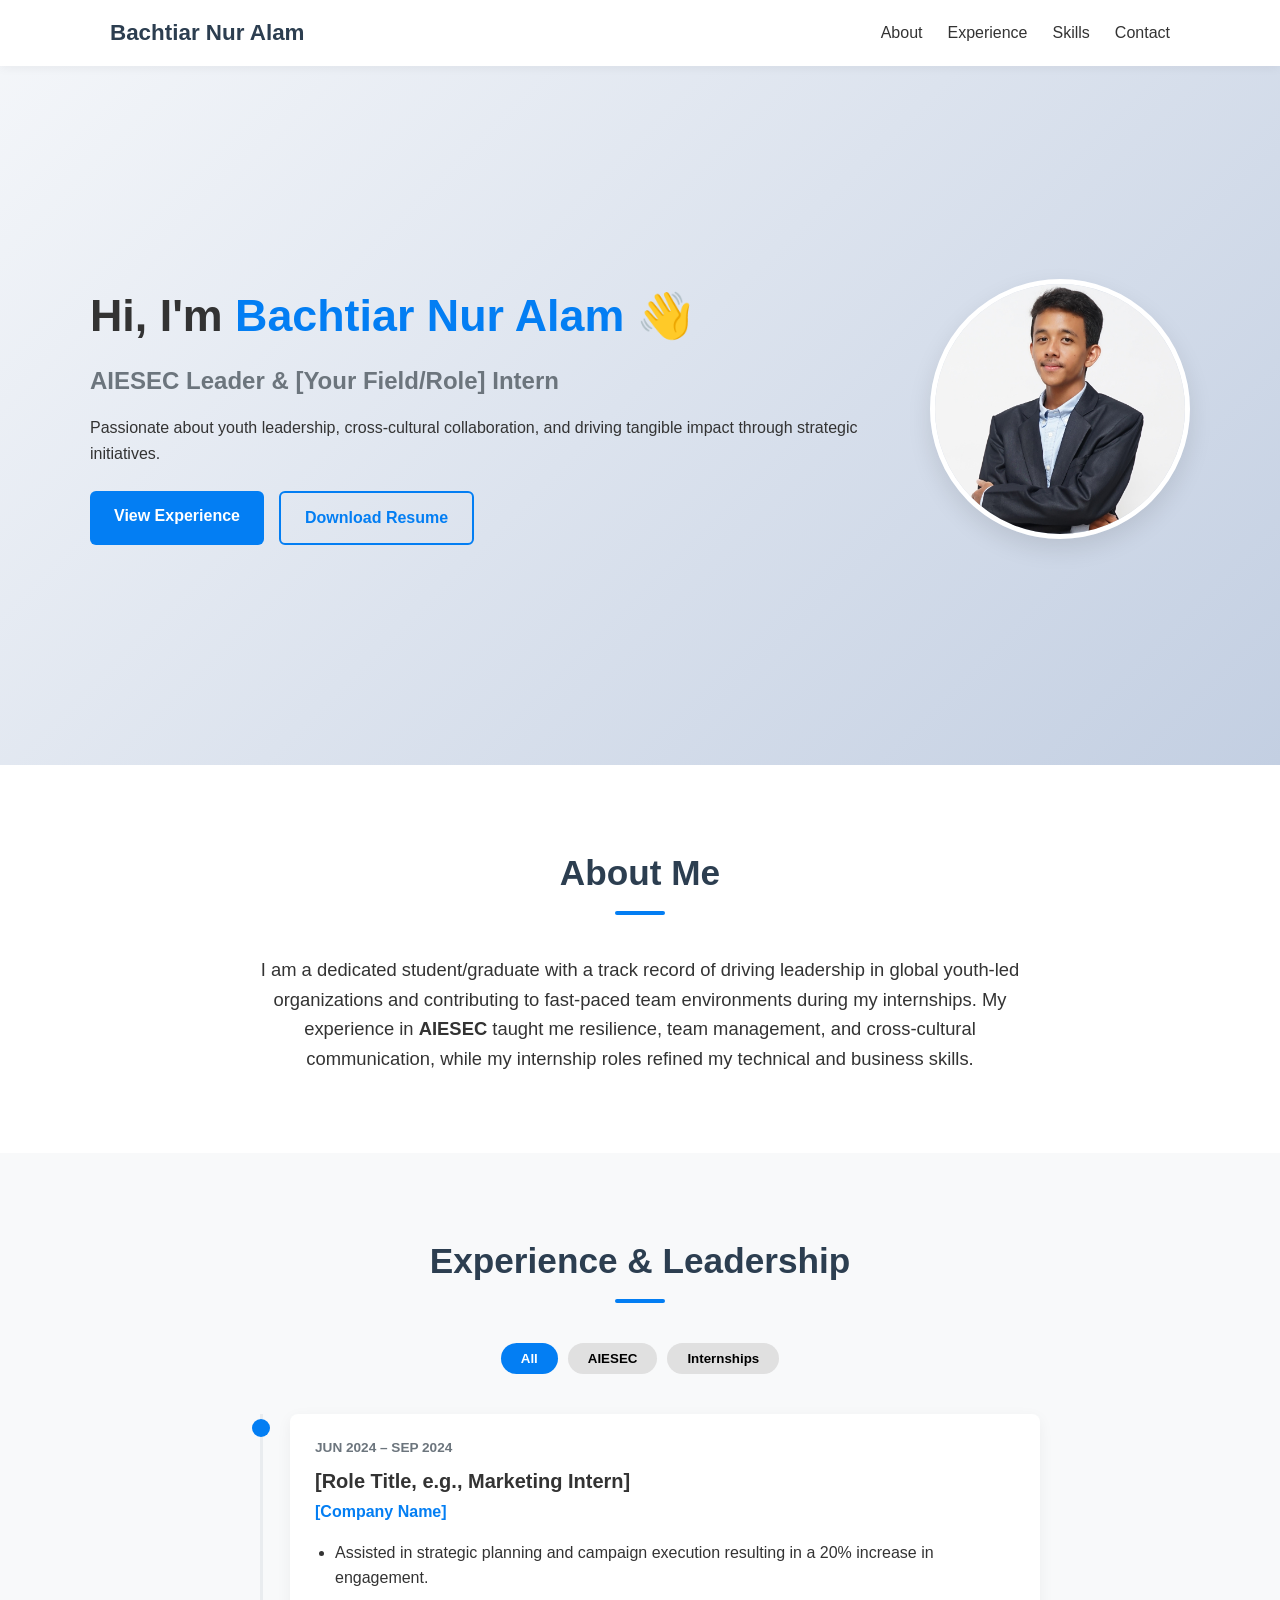
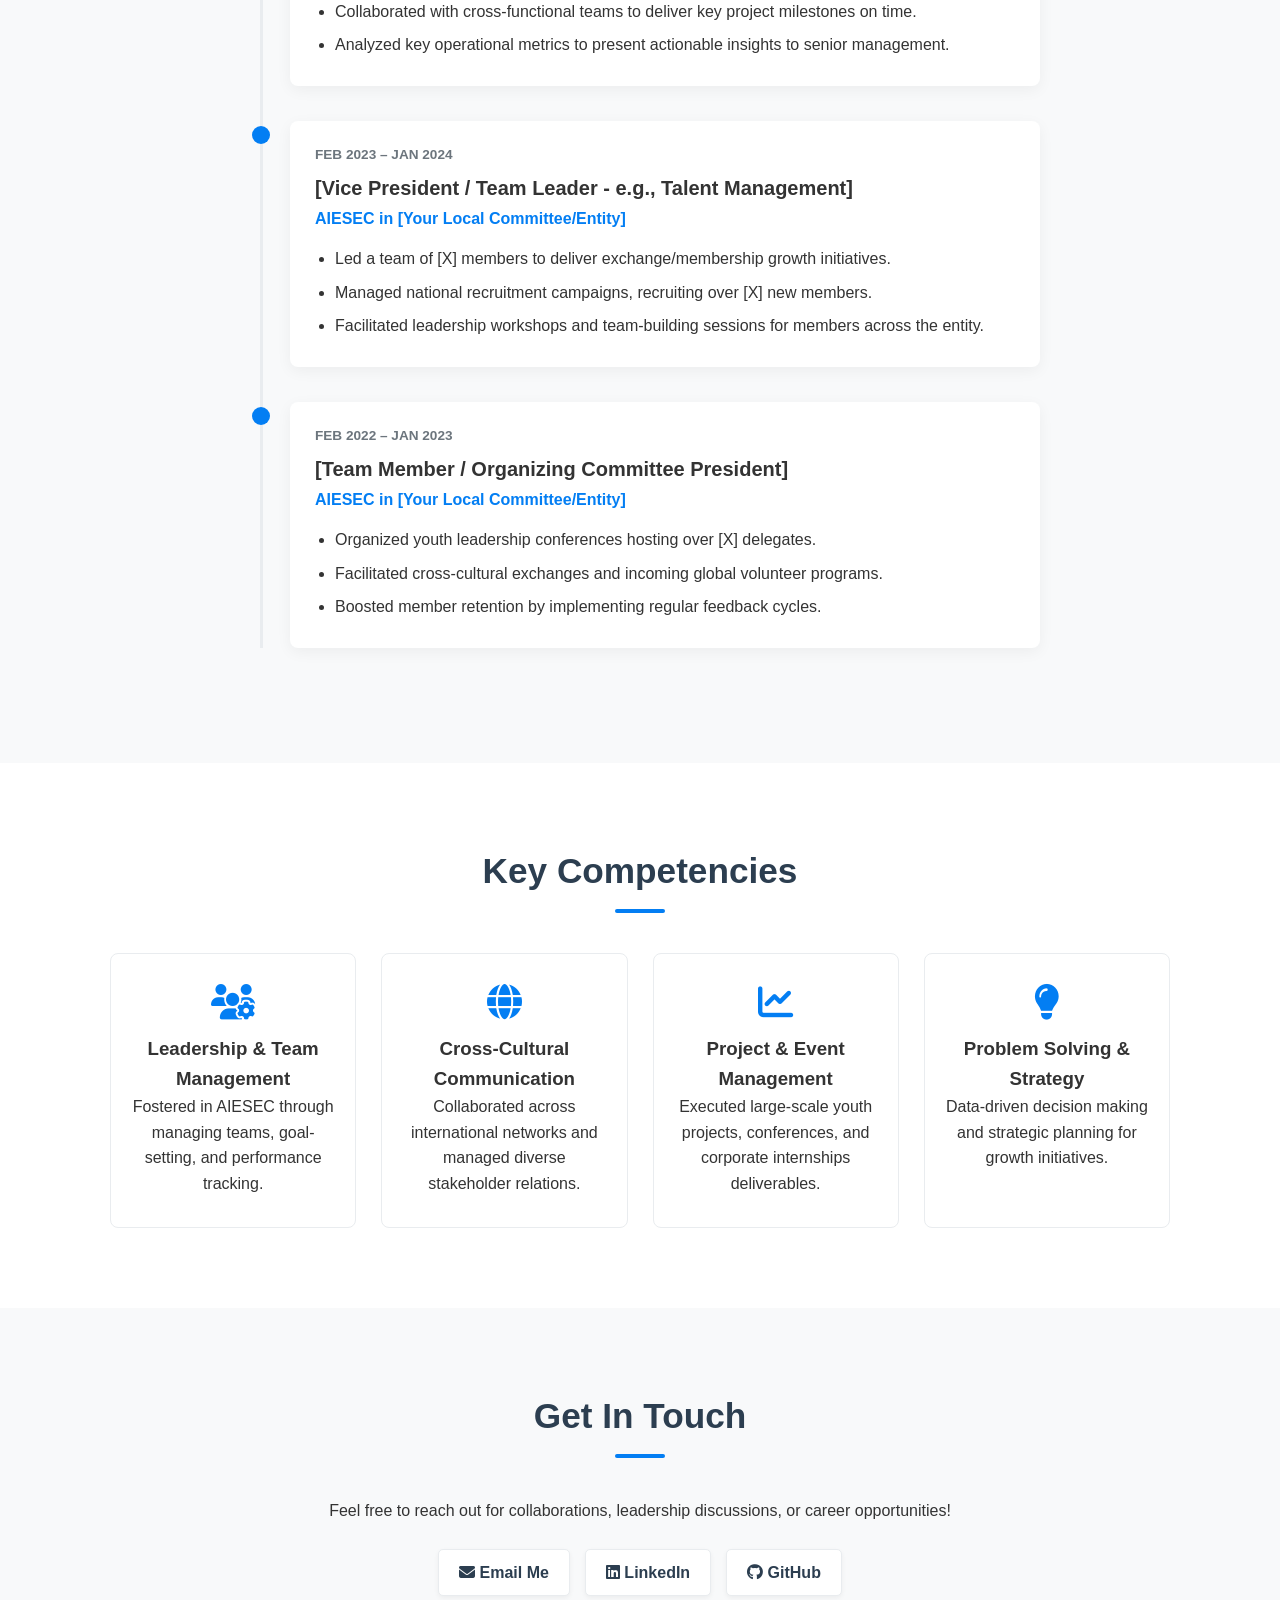
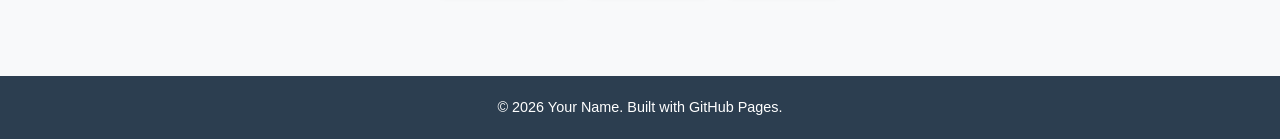
==== index.html @ 38f61460 "Update index.html" ====
<!DOCTYPE html>
<html lang="en">
<head>
  <meta charset="UTF-8" />
  <meta name="viewport" content="width=device-width, initial-scale=1.0" />
  <title>Bachtiar Nur Alam | Portfolio</title>
  <link rel="stylesheet" href="style.css" />
  <!-- Font Awesome Icons -->
  <link rel="stylesheet" href="https://cdnjs.cloudflare.com/ajax/libs/font-awesome/6.4.0/css/all.min.css" />
</head>
<body>

  <!-- Navigation -->
  <nav class="navbar">
    <div class="nav-container">
      <a href="#" class="logo">Bachtiar Nur Alam</a>
      <ul class="nav-links" id="nav-links">
        <li><a href="#about">About</a></li>
        <li><a href="#experience">Experience</a></li>
        <li><a href="#skills">Skills</a></li>
        <li><a href="#contact">Contact</a></li>
      </ul>
      <div class="hamburger" id="hamburger">
        <i class="fas fa-bars"></i>
      </div>
    </div>
  </nav>

  <!-- Hero Section -->
  <header class="hero">
    <div class="hero-content">
      <div class="hero-text">
        <h1>Hi, I'm <span class="highlight">Bachtiar Nur Alam</span> 👋</h1>
        <h2>AIESEC Leader &amp; [Your Field/Role] Intern</h2>
        <p>Passionate about youth leadership, cross-cultural collaboration, and driving tangible impact through strategic initiatives.</p>
        <div class="hero-buttons">
          <a href="#experience" class="btn btn-primary">View Experience</a>
          <a href="assets/resume.pdf" class="btn btn-secondary" target="_blank">Download Resume</a>
        </div>
      </div>
      <div class="hero-image">
        <!-- Replace src with your image path later -->
        <img src="assets/images/profile.jpg" alt="Your Name" />
      </div>
    </div>
  </header>

  <!-- About Section -->
  <section id="about" class="section">
    <div class="container">
      <h2 class="section-title">About Me</h2>
      <p class="about-text">
        I am a dedicated student/graduate with a track record of driving leadership in global youth-led organizations and contributing to fast-paced team environments during my internships. My experience in <strong>AIESEC</strong> taught me resilience, team management, and cross-cultural communication, while my internship roles refined my technical and business skills.
      </p>
    </div>
  </section>

  <!-- Experience Section -->
  <section id="experience" class="section bg-light">
    <div class="container">
      <h2 class="section-title">Experience &amp; Leadership</h2>
      
      <!-- Experience Filter Tabs -->
      <div class="filter-buttons">
        <button class="filter-btn active" data-filter="all">All</button>
        <button class="filter-btn" data-filter="aiesec">AIESEC</button>
        <button class="filter-btn" data-filter="internship">Internships</button>
      </div>

      <div class="timeline">

        <!-- Experience Item 1: Internship -->
        <div class="timeline-item" data-category="internship">
          <div class="timeline-dot"></div>
          <div class="timeline-content">
            <span class="timeline-date">Jun 2024 – Sep 2024</span>
            <h3>[Role Title, e.g., Marketing Intern]</h3>
            <h4>[Company Name]</h4>
            <ul>
              <li>Assisted in strategic planning and campaign execution resulting in a 20% increase in engagement.</li>
              <li>Collaborated with cross-functional teams to deliver key project milestones on time.</li>
              <li>Analyzed key operational metrics to present actionable insights to senior management.</li>
            </ul>
          </div>
        </div>

        <!-- Experience Item 2: AIESEC Executive / Leadership -->
        <div class="timeline-item" data-category="aiesec">
          <div class="timeline-dot aiesec-dot"></div>
          <div class="timeline-content">
            <span class="timeline-date">Feb 2023 – Jan 2024</span>
            <h3>[Vice President / Team Leader - e.g., Talent Management]</h3>
            <h4>AIESEC in [Your Local Committee/Entity]</h4>
            <ul>
              <li>Led a team of [X] members to deliver exchange/membership growth initiatives.</li>
              <li>Managed national recruitment campaigns, recruiting over [X] new members.</li>
              <li>Facilitated leadership workshops and team-building sessions for members across the entity.</li>
            </ul>
          </div>
        </div>

        <!-- Experience Item 3: AIESEC Team Member / Coordinator -->
        <div class="timeline-item" data-category="aiesec">
          <div class="timeline-dot aiesec-dot"></div>
          <div class="timeline-content">
            <span class="timeline-date">Feb 2022 – Jan 2023</span>
            <h3>[Team Member / Organizing Committee President]</h3>
            <h4>AIESEC in [Your Local Committee/Entity]</h4>
            <ul>
              <li>Organized youth leadership conferences hosting over [X] delegates.</li>
              <li>Facilitated cross-cultural exchanges and incoming global volunteer programs.</li>
              <li>Boosted member retention by implementing regular feedback cycles.</li>
            </ul>
          </div>
        </div>

      </div>
    </div>
  </section>

  <!-- Skills Section -->
  <section id="skills" class="section">
    <div class="container">
      <h2 class="section-title">Key Competencies</h2>
      <div class="skills-grid">
        <div class="skill-card">
          <i class="fas fa-users-gear"></i>
          <h3>Leadership &amp; Team Management</h3>
          <p>Fostered in AIESEC through managing teams, goal-setting, and performance tracking.</p>
        </div>
        <div class="skill-card">
          <i class="fas fa-globe"></i>
          <h3>Cross-Cultural Communication</h3>
          <p>Collaborated across international networks and managed diverse stakeholder relations.</p>
        </div>
        <div class="skill-card">
          <i class="fas fa-chart-line"></i>
          <h3>Project &amp; Event Management</h3>
          <p>Executed large-scale youth projects, conferences, and corporate internships deliverables.</p>
        </div>
        <div class="skill-card">
          <i class="fas fa-lightbulb"></i>
          <h3>Problem Solving &amp; Strategy</h3>
          <p>Data-driven decision making and strategic planning for growth initiatives.</p>
        </div>
      </div>
    </div>
  </section>

  <!-- Contact Section -->
  <section id="contact" class="section bg-light">
    <div class="container text-center">
      <h2 class="section-title">Get In Touch</h2>
      <p>Feel free to reach out for collaborations, leadership discussions, or career opportunities!</p>
      <div class="contact-links">
        <a href="mailto:your.email@example.com" class="contact-btn"><i class="fas fa-envelope"></i> Email Me</a>
        <a href="https://linkedin.com/in/yourprofile" target="_blank" class="contact-btn"><i class="fab fa-linkedin"></i> LinkedIn</a>
        <a href="https://github.com/yourusername" target="_blank" class="contact-btn"><i class="fab fa-github"></i> GitHub</a>
      </div>
    </div>
  </section>

  <!-- Footer -->
  <footer>
    <p>&copy; 2026 Your Name. Built with GitHub Pages.</p>
  </footer>

  <script src="script.js"></script>
</body>
</html>
---- style.css ----
/* Styling & Color Scheme */
:root {
  --primary: #037ef3; /* AIESEC Blue / Professional Accent */
  --primary-dark: #0056b3;
  --dark: #2c3e50;
  --light: #f8f9fa;
  --text: #333333;
  --text-muted: #6c757d;
  --border: #e9ecef;
}

* {
  box-sizing: border-box;
  margin: 0;
  padding: 0;
}

body {
  font-family: 'Segoe UI', Tahoma, Geneva, Verdana, sans-serif;
  line-height: 1.6;
  color: var(--text);
  background-color: #fff;
}

.container {
  max-width: 1100px;
  margin: 0 auto;
  padding: 0 20px;
}

.section {
  padding: 80px 0;
}

.bg-light {
  background-color: var(--light);
}

.section-title {
  text-align: center;
  font-size: 2.2rem;
  margin-bottom: 40px;
  color: var(--dark);
  position: relative;
}

.section-title::after {
  content: '';
  display: block;
  width: 50px;
  height: 4px;
  background: var(--primary);
  margin: 10px auto 0;
  border-radius: 2px;
}

/* Navbar */
.navbar {
  position: fixed;
  top: 0;
  width: 100%;
  background: #fff;
  box-shadow: 0 2px 10px rgba(0, 0, 0, 0.05);
  z-index: 1000;
}

.nav-container {
  display: flex;
  justify-content: space-between;
  align-items: center;
  max-width: 1100px;
  margin: 0 auto;
  padding: 15px 20px;
}

.logo {
  font-weight: 700;
  font-size: 1.4rem;
  color: var(--dark);
  text-decoration: none;
}

.nav-links {
  display: flex;
  list-style: none;
}

.nav-links li a {
  text-decoration: none;
  color: var(--text);
  margin-left: 25px;
  font-weight: 500;
  transition: color 0.3s;
}

.nav-links li a:hover {
  color: var(--primary);
}

.hamburger {
  display: none;
  font-size: 1.5rem;
  cursor: pointer;
}

/* Hero Section */
.hero {
  padding: 140px 20px 80px;
  display: flex;
  justify-content: center;
  align-items: center;
  min-height: 85vh;
  background: linear-gradient(135deg, #f5f7fa 0%, #c3cfe2 100%);
}

.hero-content {
  max-width: 1100px;
  display: flex;
  align-items: center;
  justify-content: space-between;
  gap: 40px;
  flex-wrap: wrap;
}

.hero-text {
  flex: 1;
  min-width: 300px;
}

.hero-text h1 {
  font-size: 2.8rem;
  margin-bottom: 10px;
}

.highlight {
  color: var(--primary);
}

.hero-text h2 {
  font-weight: 600;
  color: var(--text-muted);
  margin-bottom: 15px;
}

.hero-buttons {
  margin-top: 25px;
  display: flex;
  gap: 15px;
}

.btn {
  padding: 12px 24px;
  border-radius: 6px;
  text-decoration: none;
  font-weight: 600;
  display: inline-block;
  transition: all 0.3s ease;
}

.btn-primary {
  background: var(--primary);
  color: #fff;
}

.btn-primary:hover {
  background: var(--primary-dark);
}

.btn-secondary {
  border: 2px solid var(--primary);
  color: var(--primary);
}

.btn-secondary:hover {
  background: var(--primary);
  color: #fff;
}

.hero-image img {
  width: 260px;
  height: 260px;
  border-radius: 50%;
  object-fit: cover;
  border: 5px solid #fff;
  box-shadow: 0 10px 25px rgba(0, 0, 0, 0.1);
}

/* About Section */
.about-text {
  max-width: 800px;
  margin: 0 auto;
  text-align: center;
  font-size: 1.15rem;
  color: var(--text);
}

/* Timeline / Experience */
.filter-buttons {
  display: flex;
  justify-content: center;
  gap: 10px;
  margin-bottom: 40px;
}

.filter-btn {
  border: none;
  background: #e0e0e0;
  padding: 8px 20px;
  border-radius: 20px;
  cursor: pointer;
  font-weight: 600;
  transition: all 0.3s;
}

.filter-btn.active, .filter-btn:hover {
  background: var(--primary);
  color: #fff;
}

.timeline {
  position: relative;
  max-width: 800px;
  margin: 0 auto;
}

.timeline::after {
  content: '';
  position: absolute;
  width: 3px;
  background-color: var(--border);
  top: 0;
  bottom: 0;
  left: 20px;
}

.timeline-item {
  position: relative;
  padding-left: 50px;
  margin-bottom: 35px;
}

.timeline-dot {
  position: absolute;
  left: 12px;
  top: 5px;
  width: 18px;
  height: 18px;
  border-radius: 50%;
  background-color: var(--primary);
  z-index: 1;
}

.timeline-dot.aiesec-dot {
  background-color: #037ef3; /* AIESEC Blue */
}

.timeline-content {
  background: #fff;
  padding: 20px 25px;
  border-radius: 8px;
  box-shadow: 0 4px 15px rgba(0, 0, 0, 0.05);
}

.timeline-date {
  font-size: 0.85rem;
  color: var(--text-muted);
  font-weight: 600;
  text-transform: uppercase;
}

.timeline-content h3 {
  font-size: 1.25rem;
  margin: 5px 0 2px;
}

.timeline-content h4 {
  font-size: 1rem;
  color: var(--primary);
  margin-bottom: 15px;
}

.timeline-content ul {
  padding-left: 20px;
}

.timeline-content li {
  margin-bottom: 8px;
}

/* Skills */
.skills-grid {
  display: grid;
  grid-template-columns: repeat(auto-fit, minmax(220px, 1fr));
  gap: 25px;
}

.skill-card {
  background: #fff;
  border: 1px solid var(--border);
  padding: 30px 20px;
  border-radius: 8px;
  text-align: center;
  transition: transform 0.3s;
}

.skill-card:hover {
  transform: translateY(-5px);
  box-shadow: 0 8px 20px rgba(0, 0, 0, 0.08);
}

.skill-card i {
  font-size: 2.2rem;
  color: var(--primary);
  margin-bottom: 15px;
}

/* Contact */
.text-center {
  text-align: center;
}

.contact-links {
  display: flex;
  justify-content: center;
  gap: 15px;
  margin-top: 25px;
  flex-wrap: wrap;
}

.contact-btn {
  padding: 10px 20px;
  border-radius: 5px;
  text-decoration: none;
  background: #fff;
  border: 1px solid var(--border);
  color: var(--dark);
  font-weight: 600;
  box-shadow: 0 2px 5px rgba(0, 0, 0, 0.05);
  transition: all 0.3s;
}

.contact-btn:hover {
  background: var(--primary);
  color: #fff;
}

/* Footer */
footer {
  background: var(--dark);
  color: #fff;
  text-align: center;
  padding: 20px;
  font-size: 0.9rem;
}

/* Mobile Responsive */
@media (max-width: 768px) {
  .hamburger {
    display: block;
  }

  .nav-links {
    display: none;
    flex-direction: column;
    position: absolute;
    top: 60px;
    right: 0;
    width: 100%;
    background: #fff;
    box-shadow: 0 5px 10px rgba(0, 0, 0, 0.1);
    padding: 20px 0;
  }

  .nav-links.active {
    display: flex;
  }

  .nav-links li {
    margin: 10px 0;
    text-align: center;
  }

  .nav-links li a {
    margin-left: 0;
  }

  .hero-content {
    text-align: center;
    justify-content: center;
  }

  .hero-buttons {
    justify-content: center;
  }
}
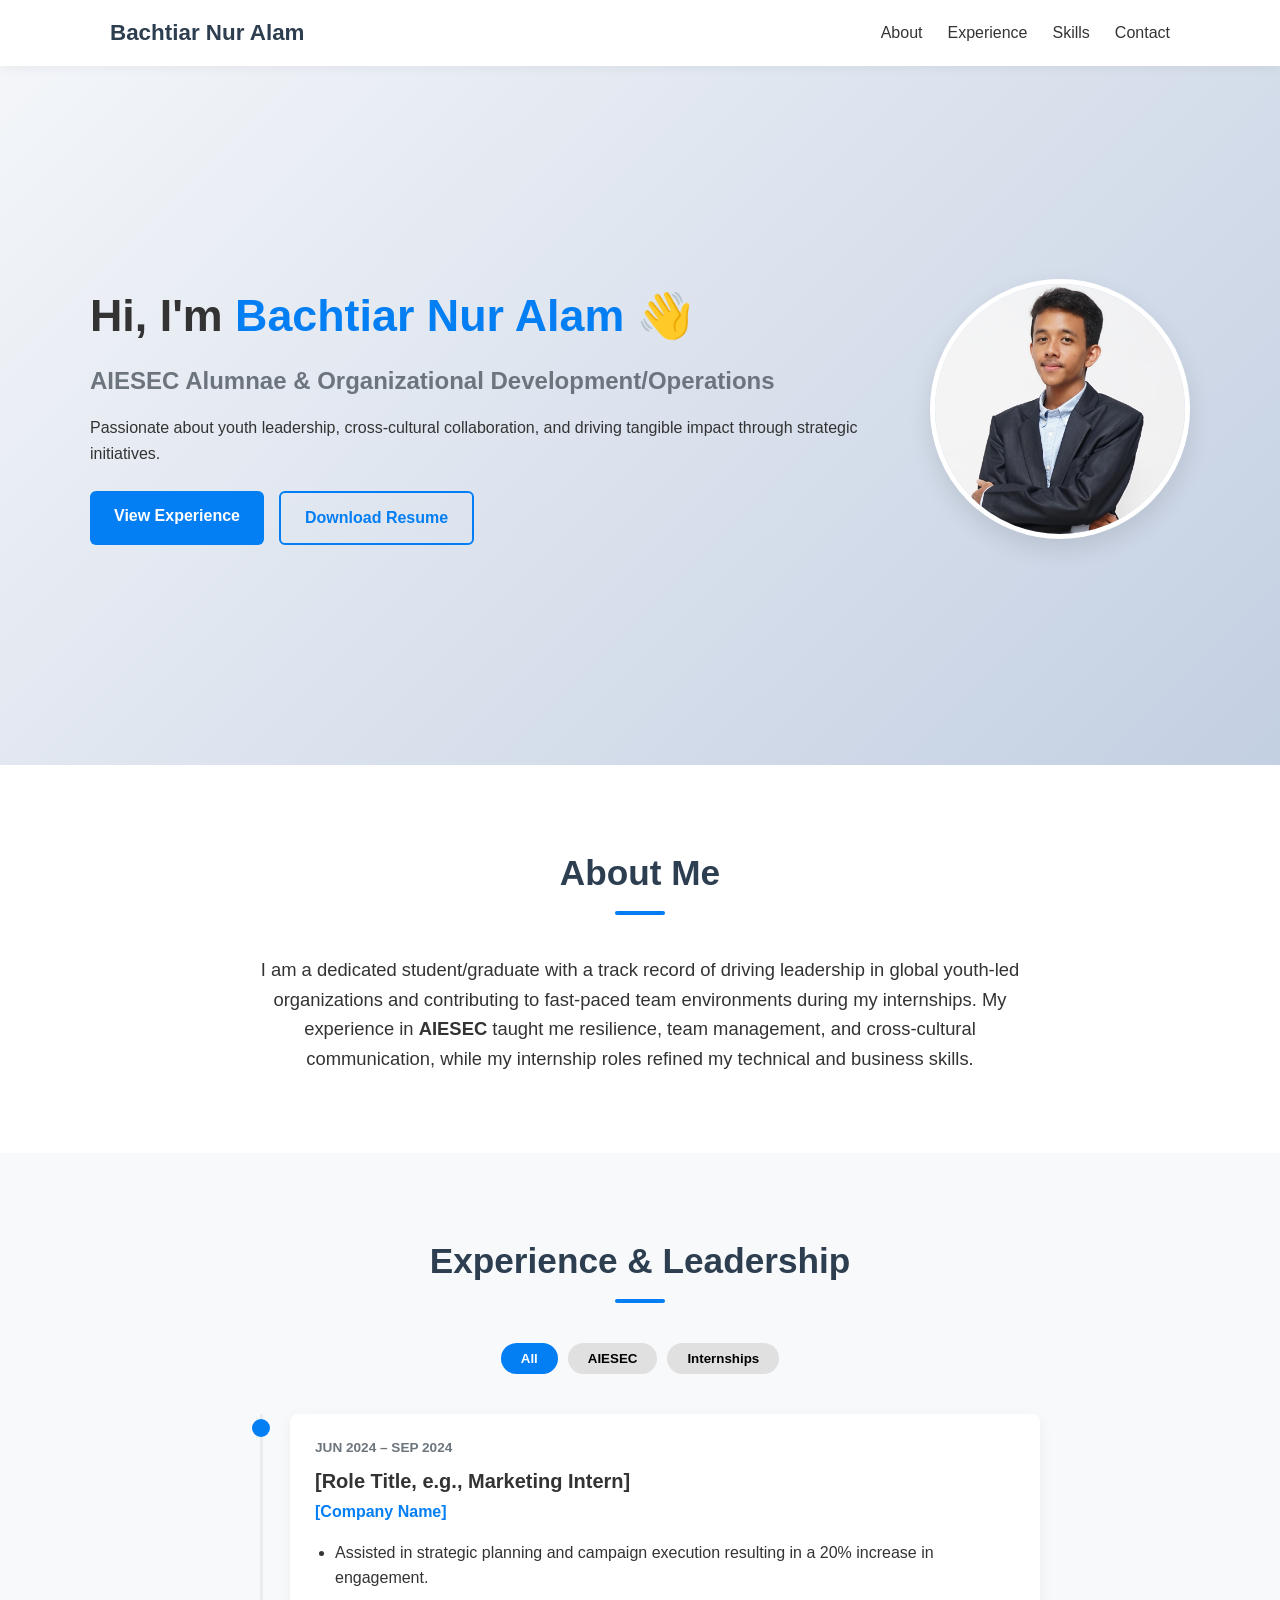
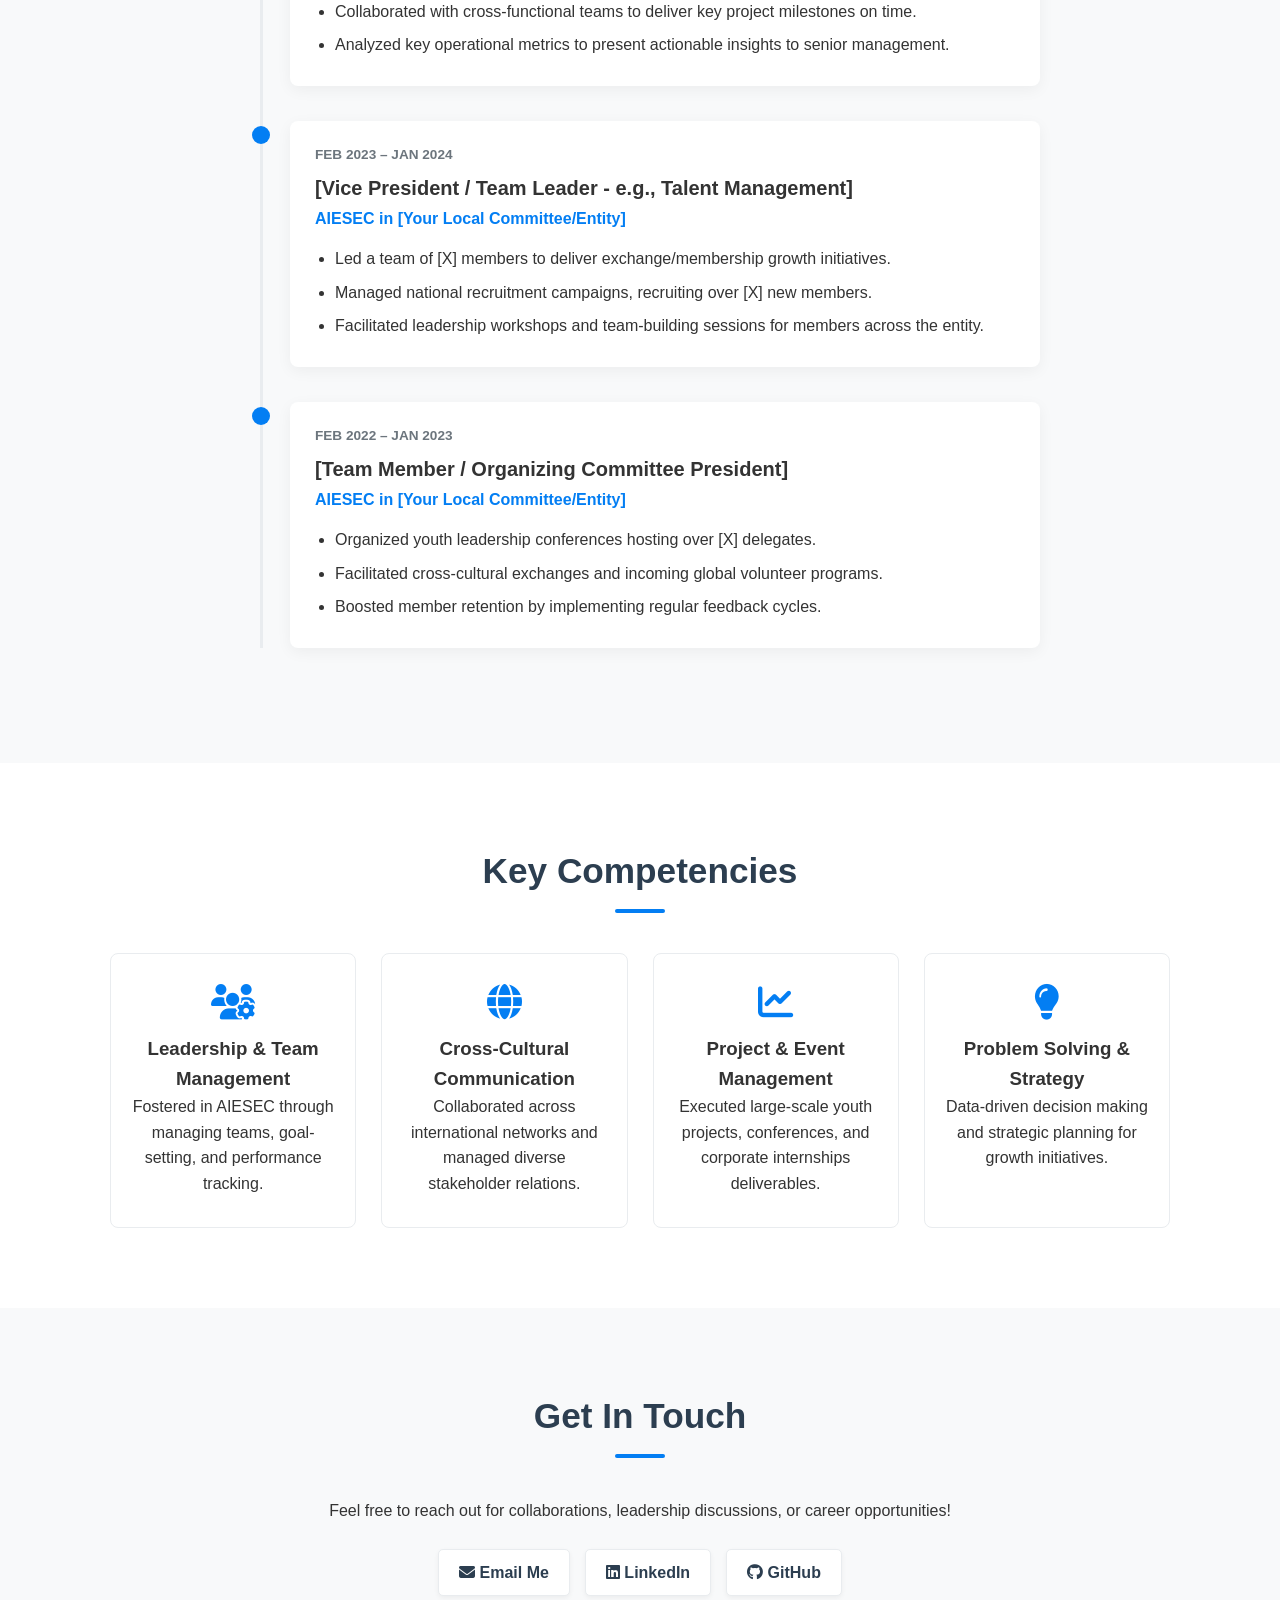
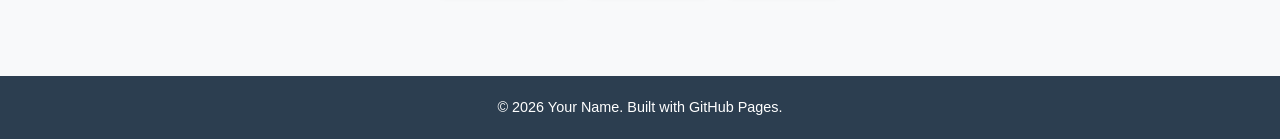
==== commit 0d37cc3a: "Update index.html" ====
--- a/index.html
+++ b/index.html
@@ -31,7 +31,7 @@
     <div class="hero-content">
       <div class="hero-text">
         <h1>Hi, I'm <span class="highlight">Bachtiar Nur Alam</span> 👋</h1>
-        <h2>AIESEC Leader &amp; [Your Field/Role] Intern</h2>
+        <h2>AIESEC Alumnae &amp; Organizational Development/Operations</h2>
         <p>Passionate about youth leadership, cross-cultural collaboration, and driving tangible impact through strategic initiatives.</p>
         <div class="hero-buttons">
           <a href="#experience" class="btn btn-primary">View Experience</a>
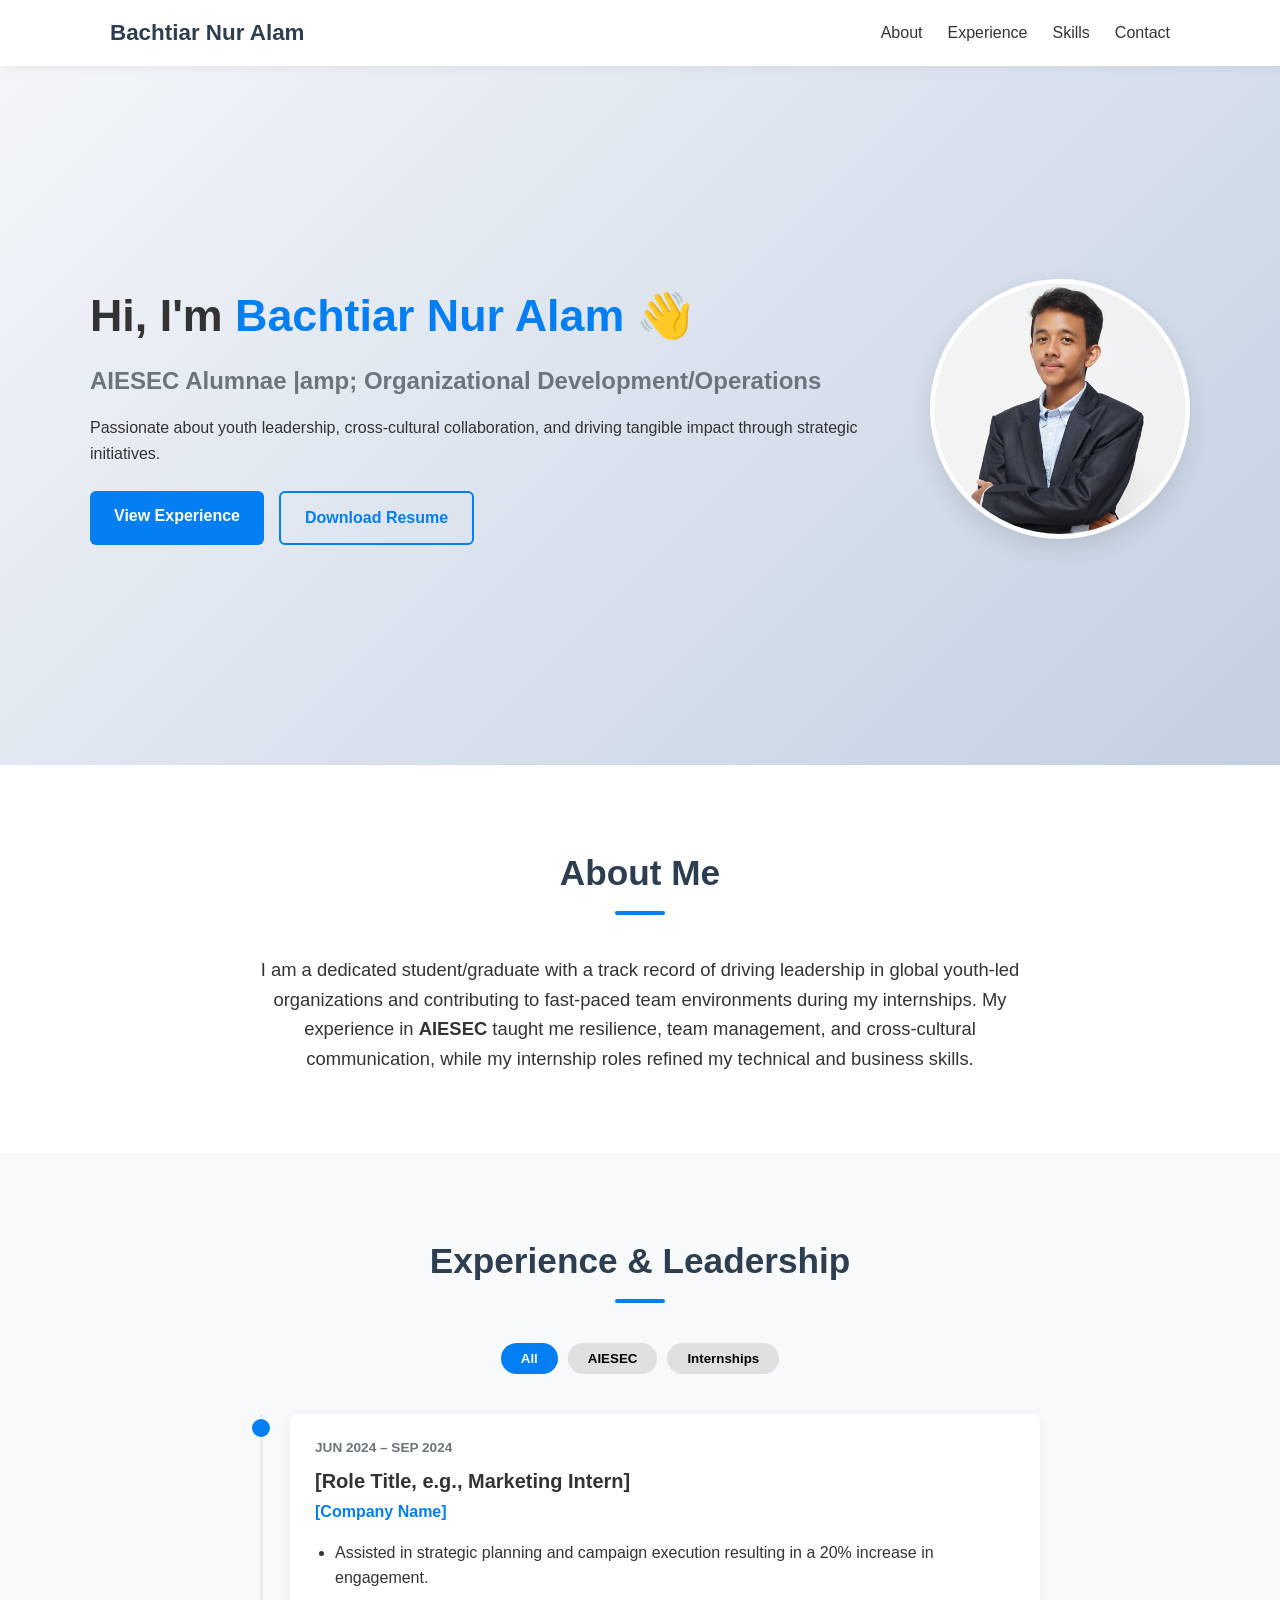
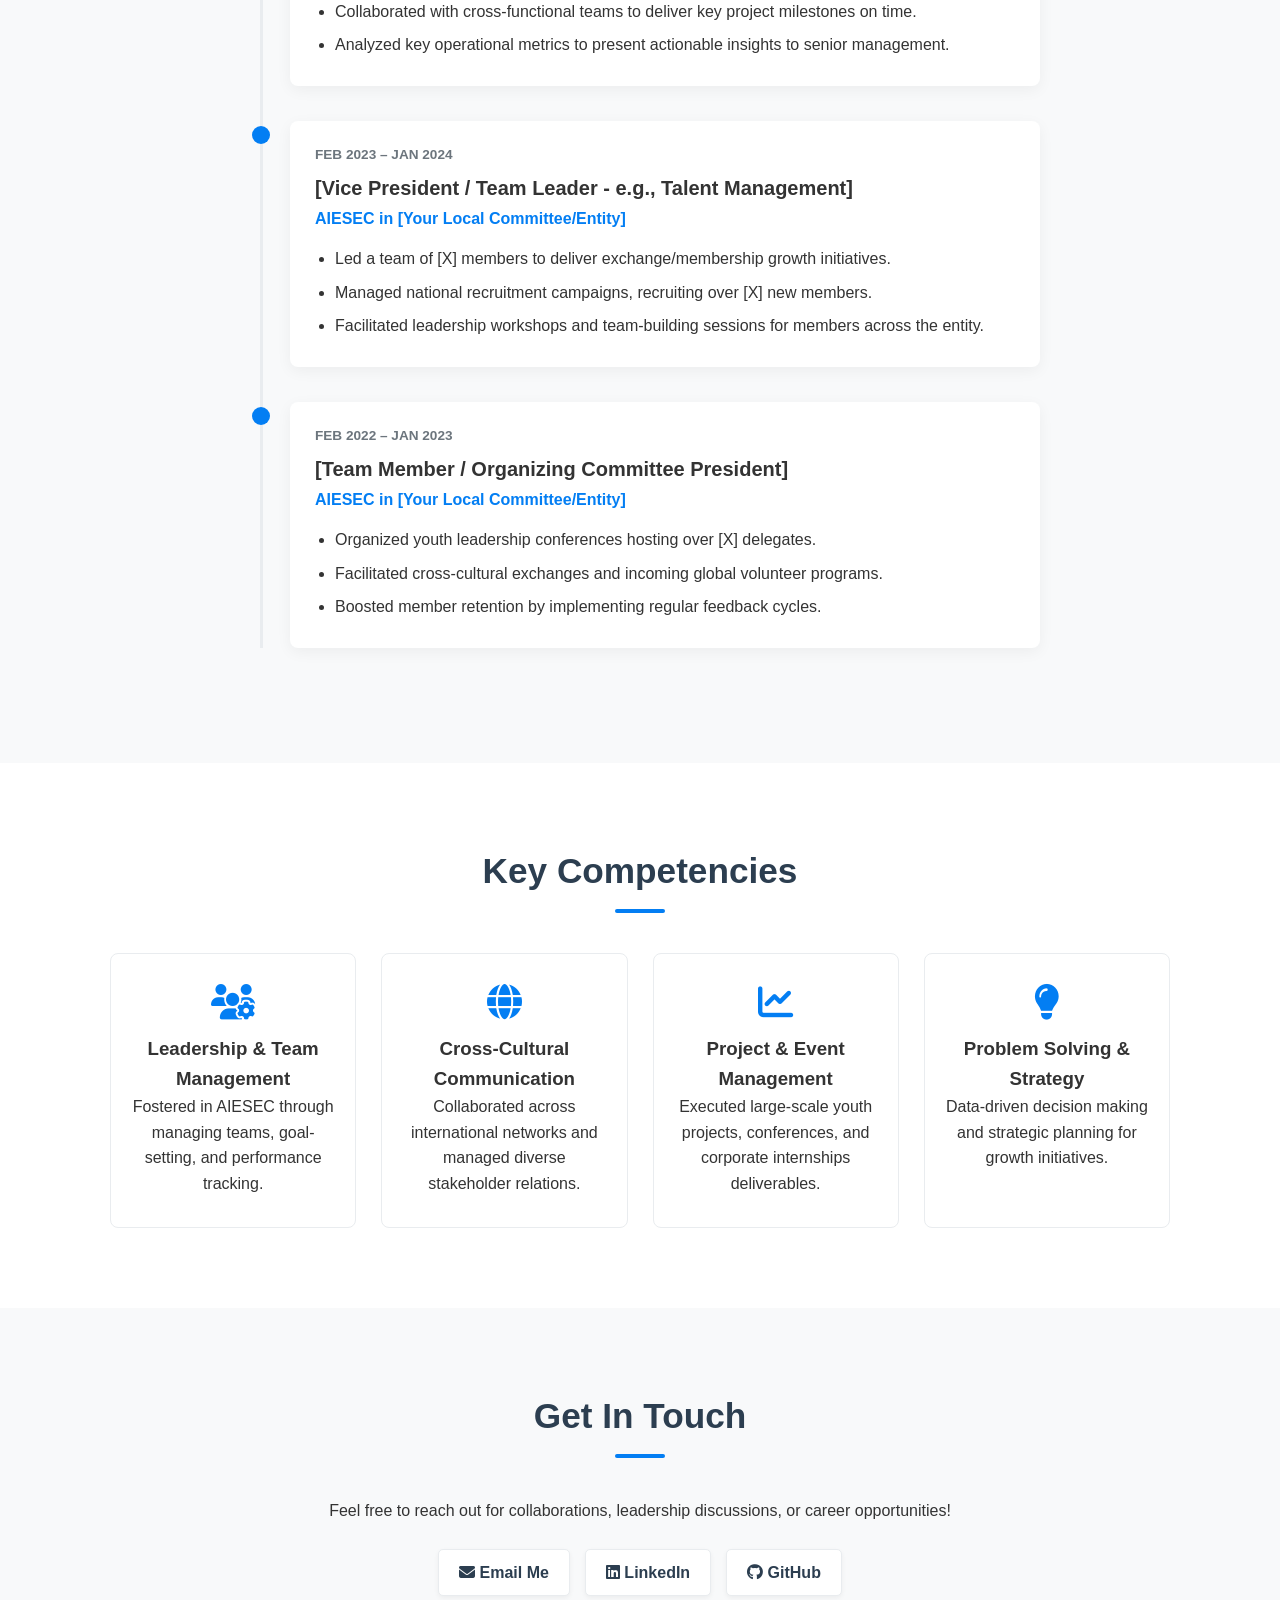
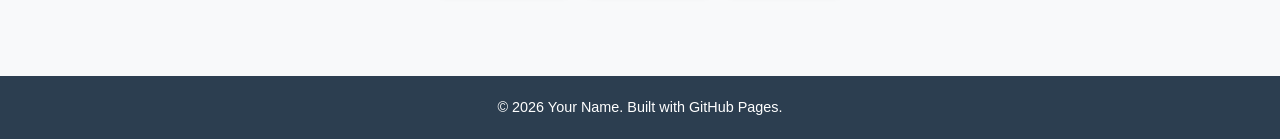
==== commit 5fc36b26: "Update index.html" ====
--- a/index.html
+++ b/index.html
@@ -31,7 +31,7 @@
     <div class="hero-content">
       <div class="hero-text">
         <h1>Hi, I'm <span class="highlight">Bachtiar Nur Alam</span> 👋</h1>
-        <h2>AIESEC Alumnae &amp; Organizational Development/Operations</h2>
+        <h2>AIESEC Alumnae |amp; Organizational Development/Operations</h2>
         <p>Passionate about youth leadership, cross-cultural collaboration, and driving tangible impact through strategic initiatives.</p>
         <div class="hero-buttons">
           <a href="#experience" class="btn btn-primary">View Experience</a>
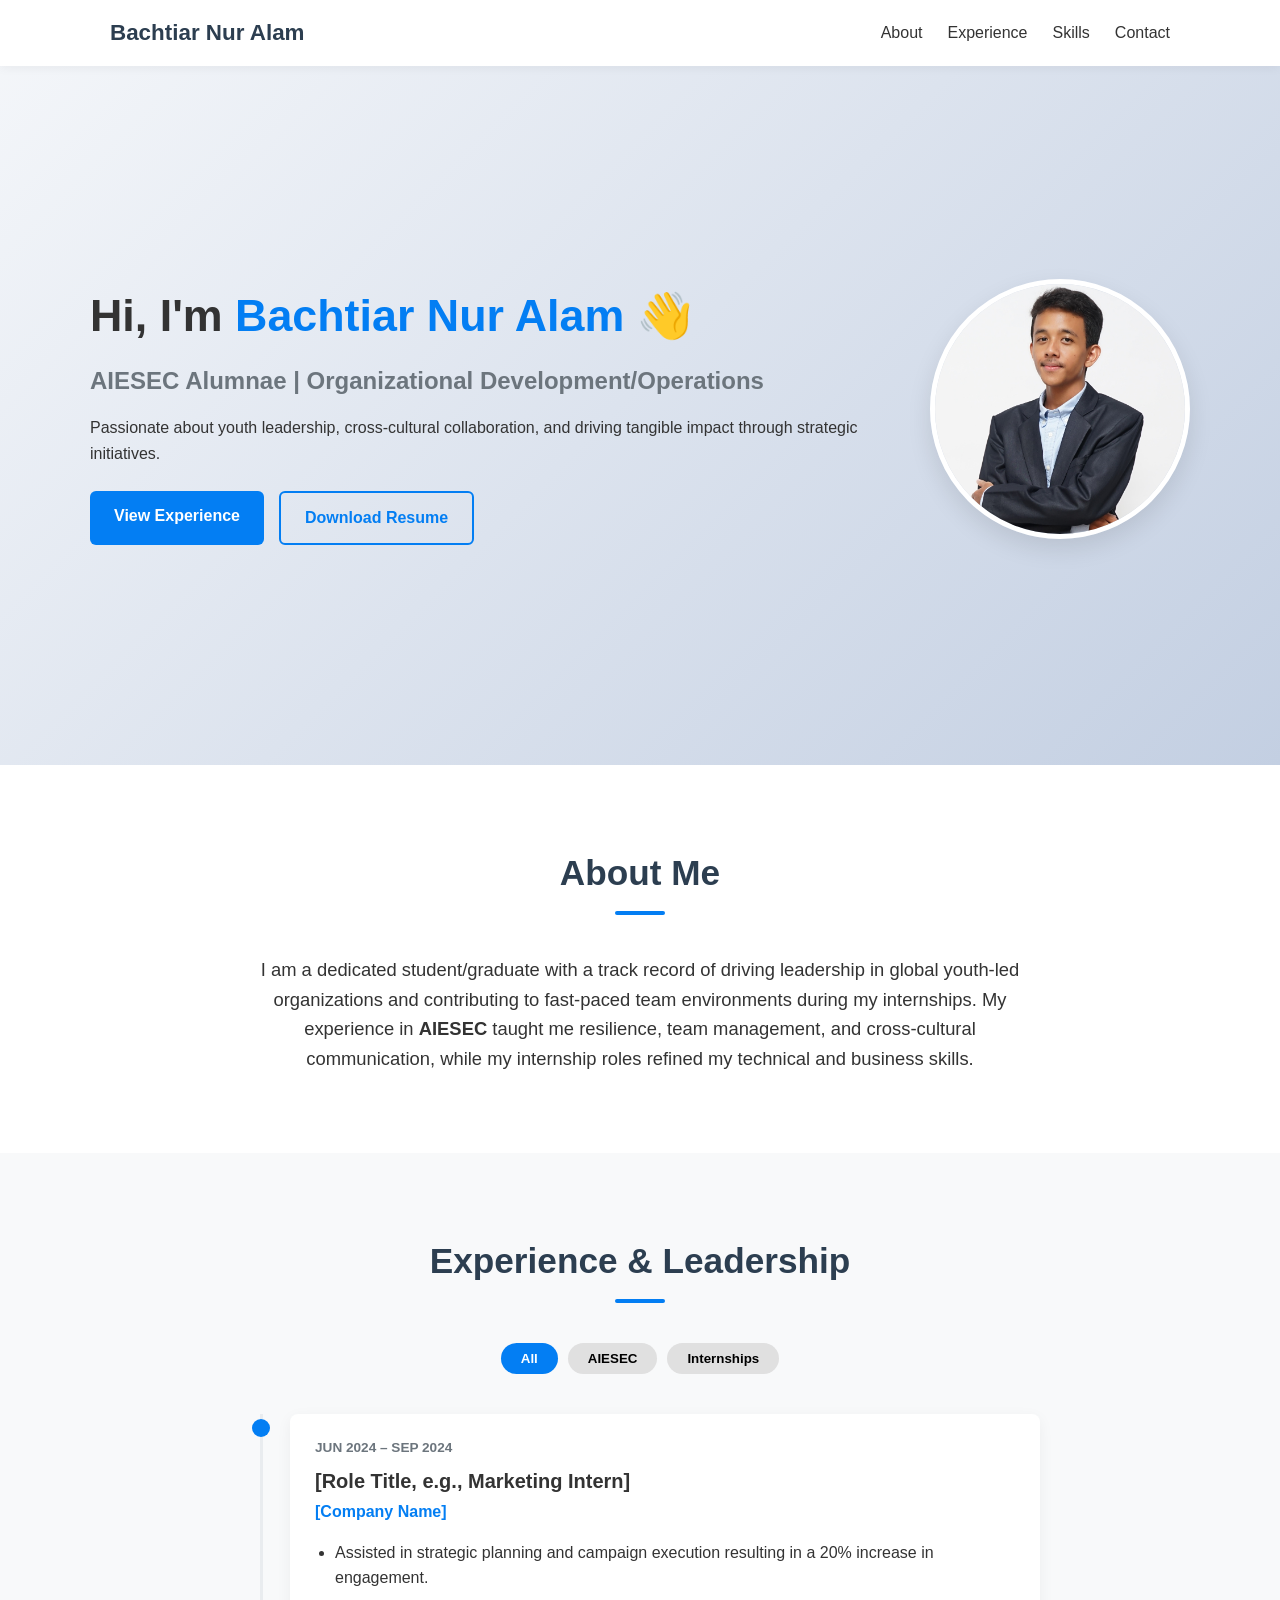
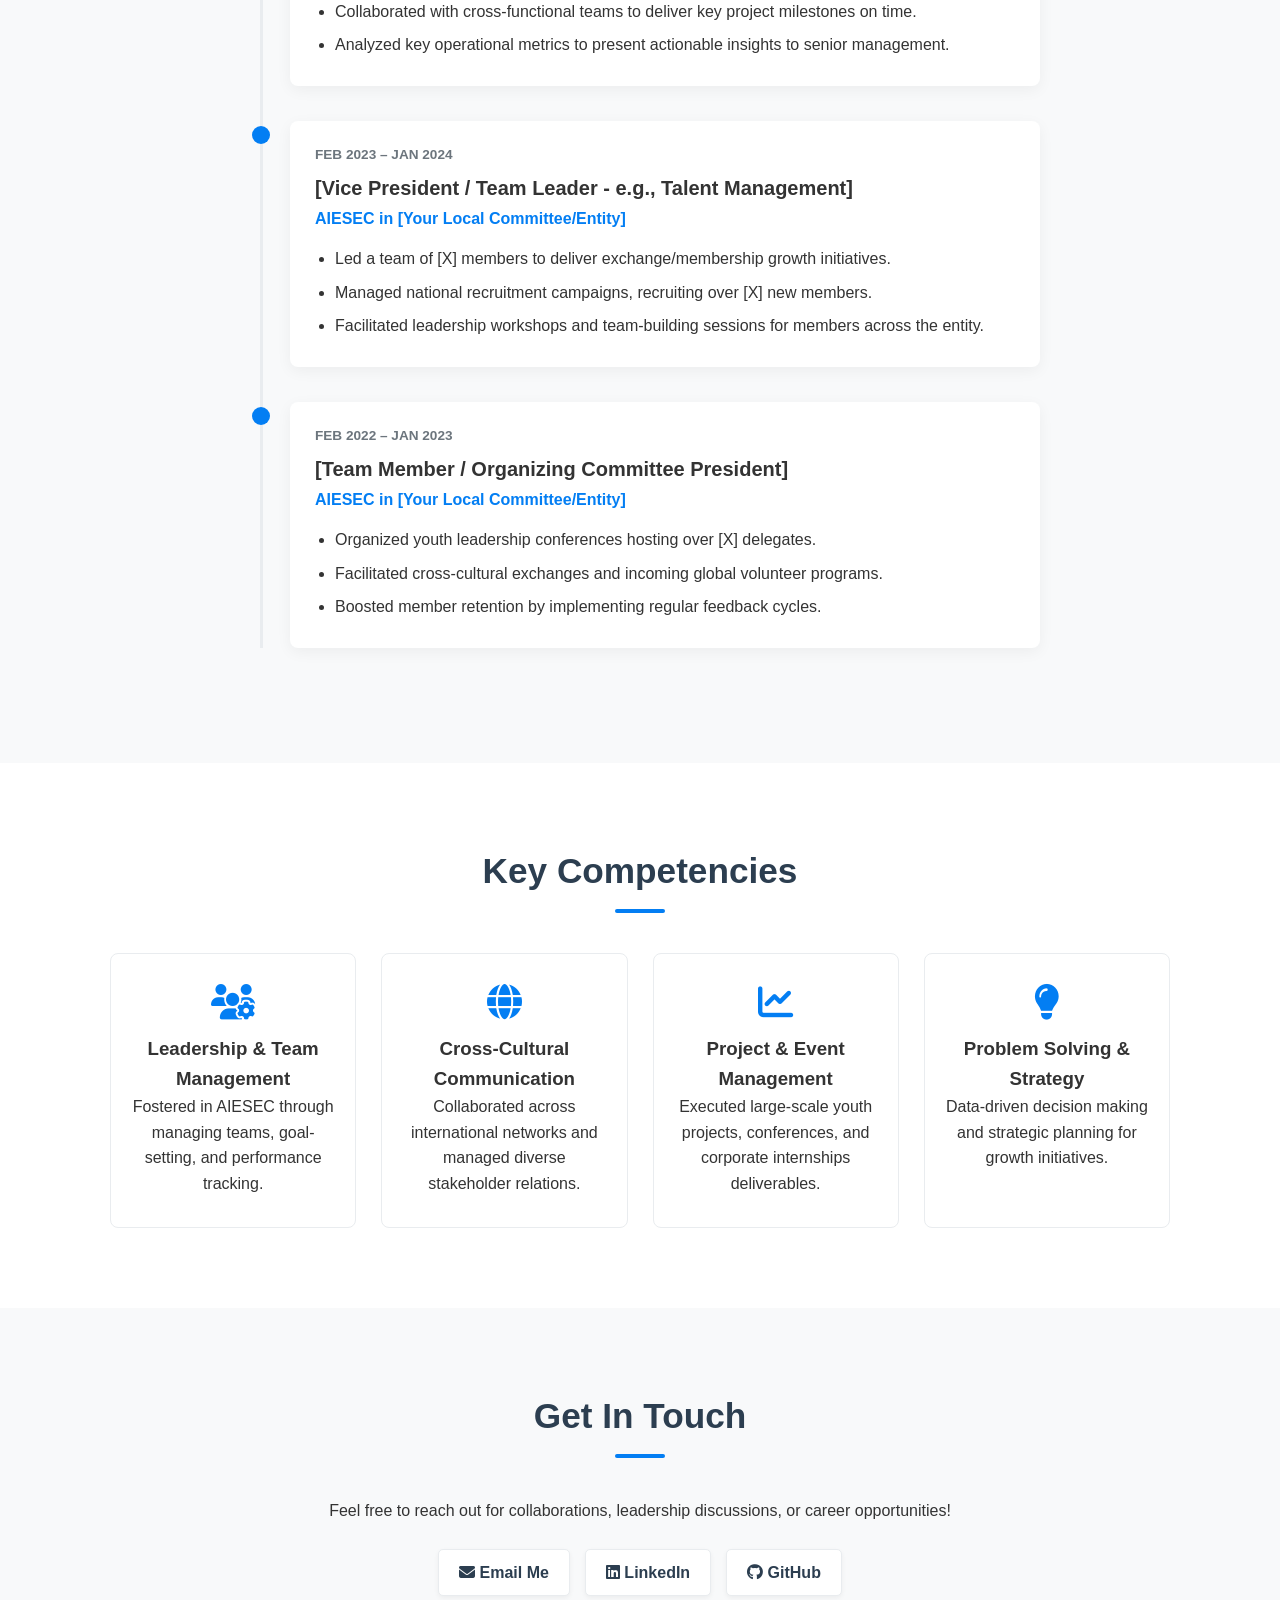
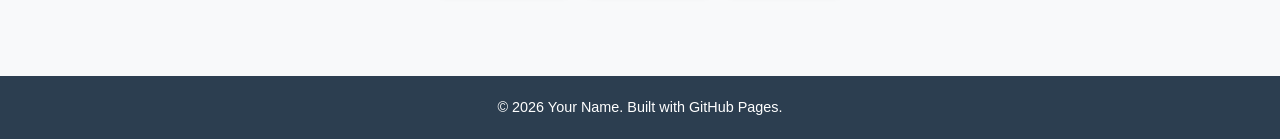
==== commit 92f7dd12: "Update index.html" ====
--- a/index.html
+++ b/index.html
@@ -31,7 +31,7 @@
     <div class="hero-content">
       <div class="hero-text">
         <h1>Hi, I'm <span class="highlight">Bachtiar Nur Alam</span> 👋</h1>
-        <h2>AIESEC Alumnae |amp; Organizational Development/Operations</h2>
+      <h2>AIESEC Alumnae | Organizational Development/Operations</h2>
         <p>Passionate about youth leadership, cross-cultural collaboration, and driving tangible impact through strategic initiatives.</p>
         <div class="hero-buttons">
           <a href="#experience" class="btn btn-primary">View Experience</a>
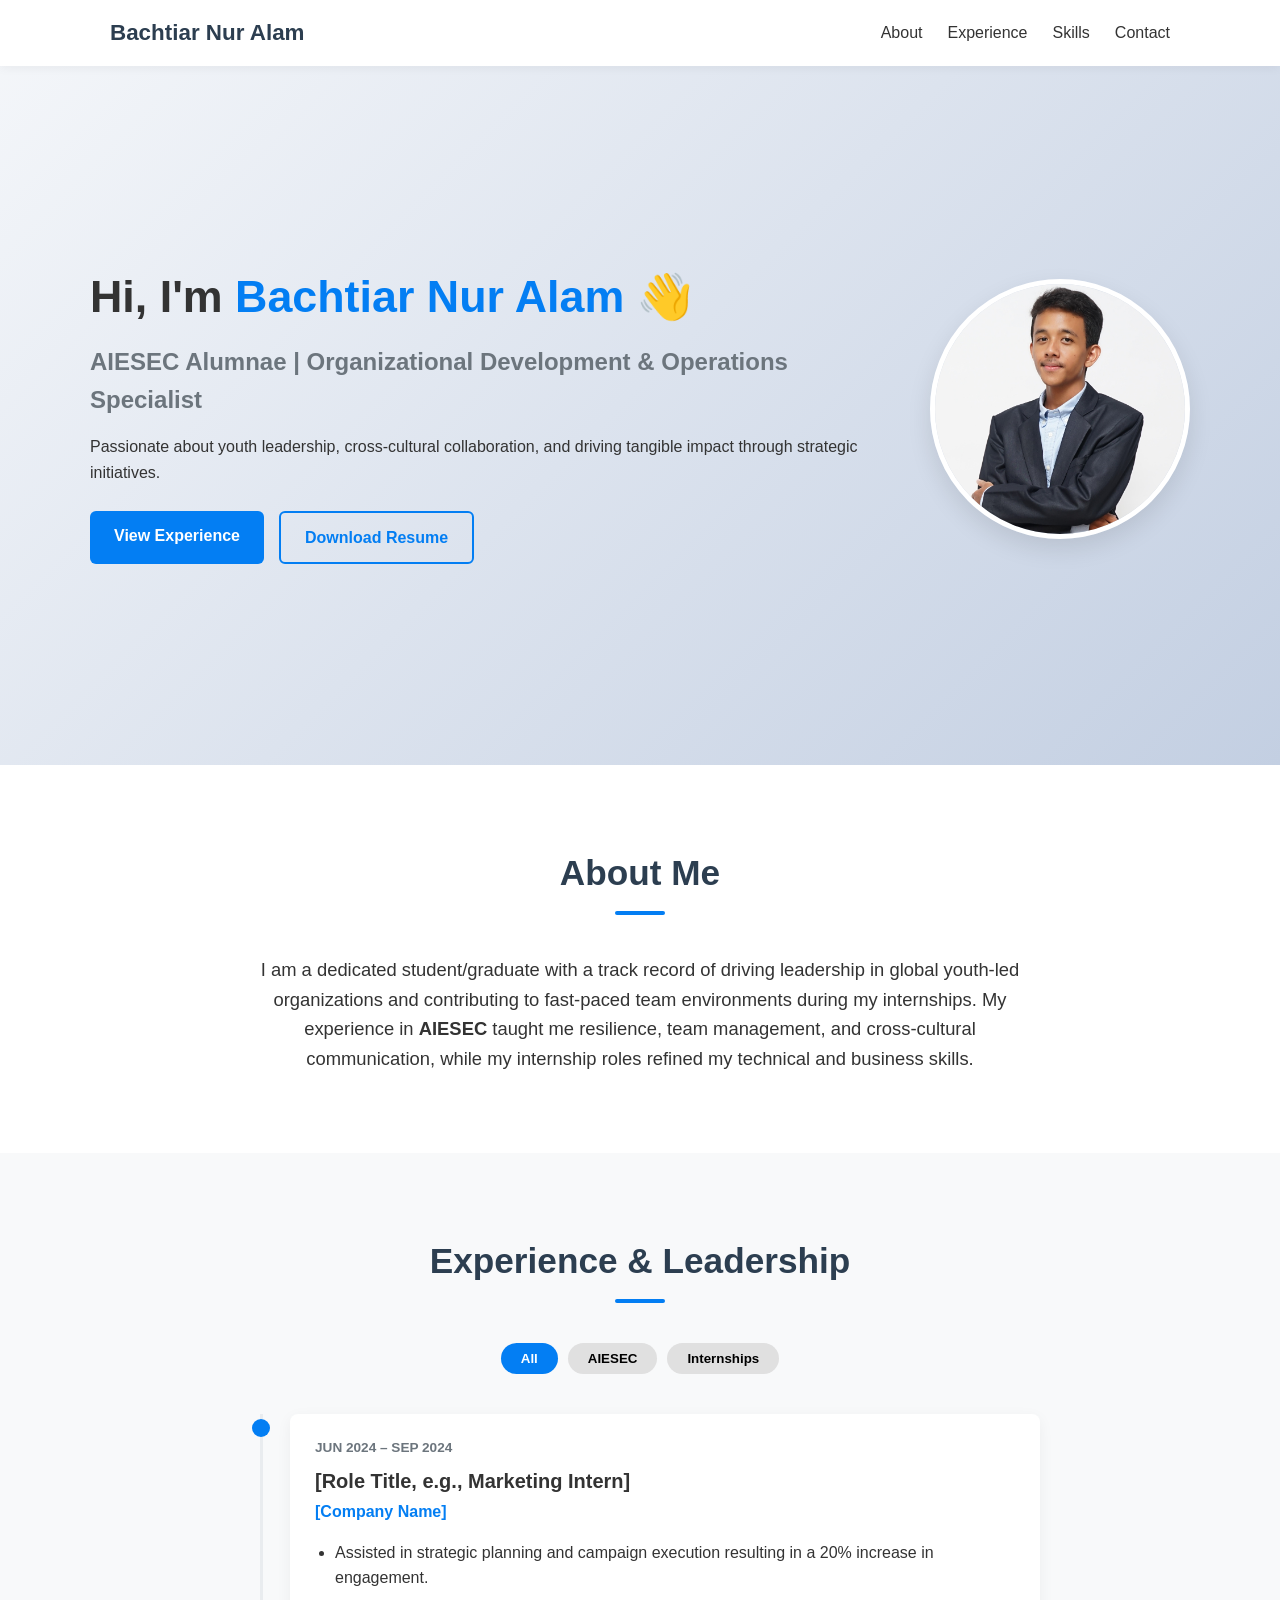
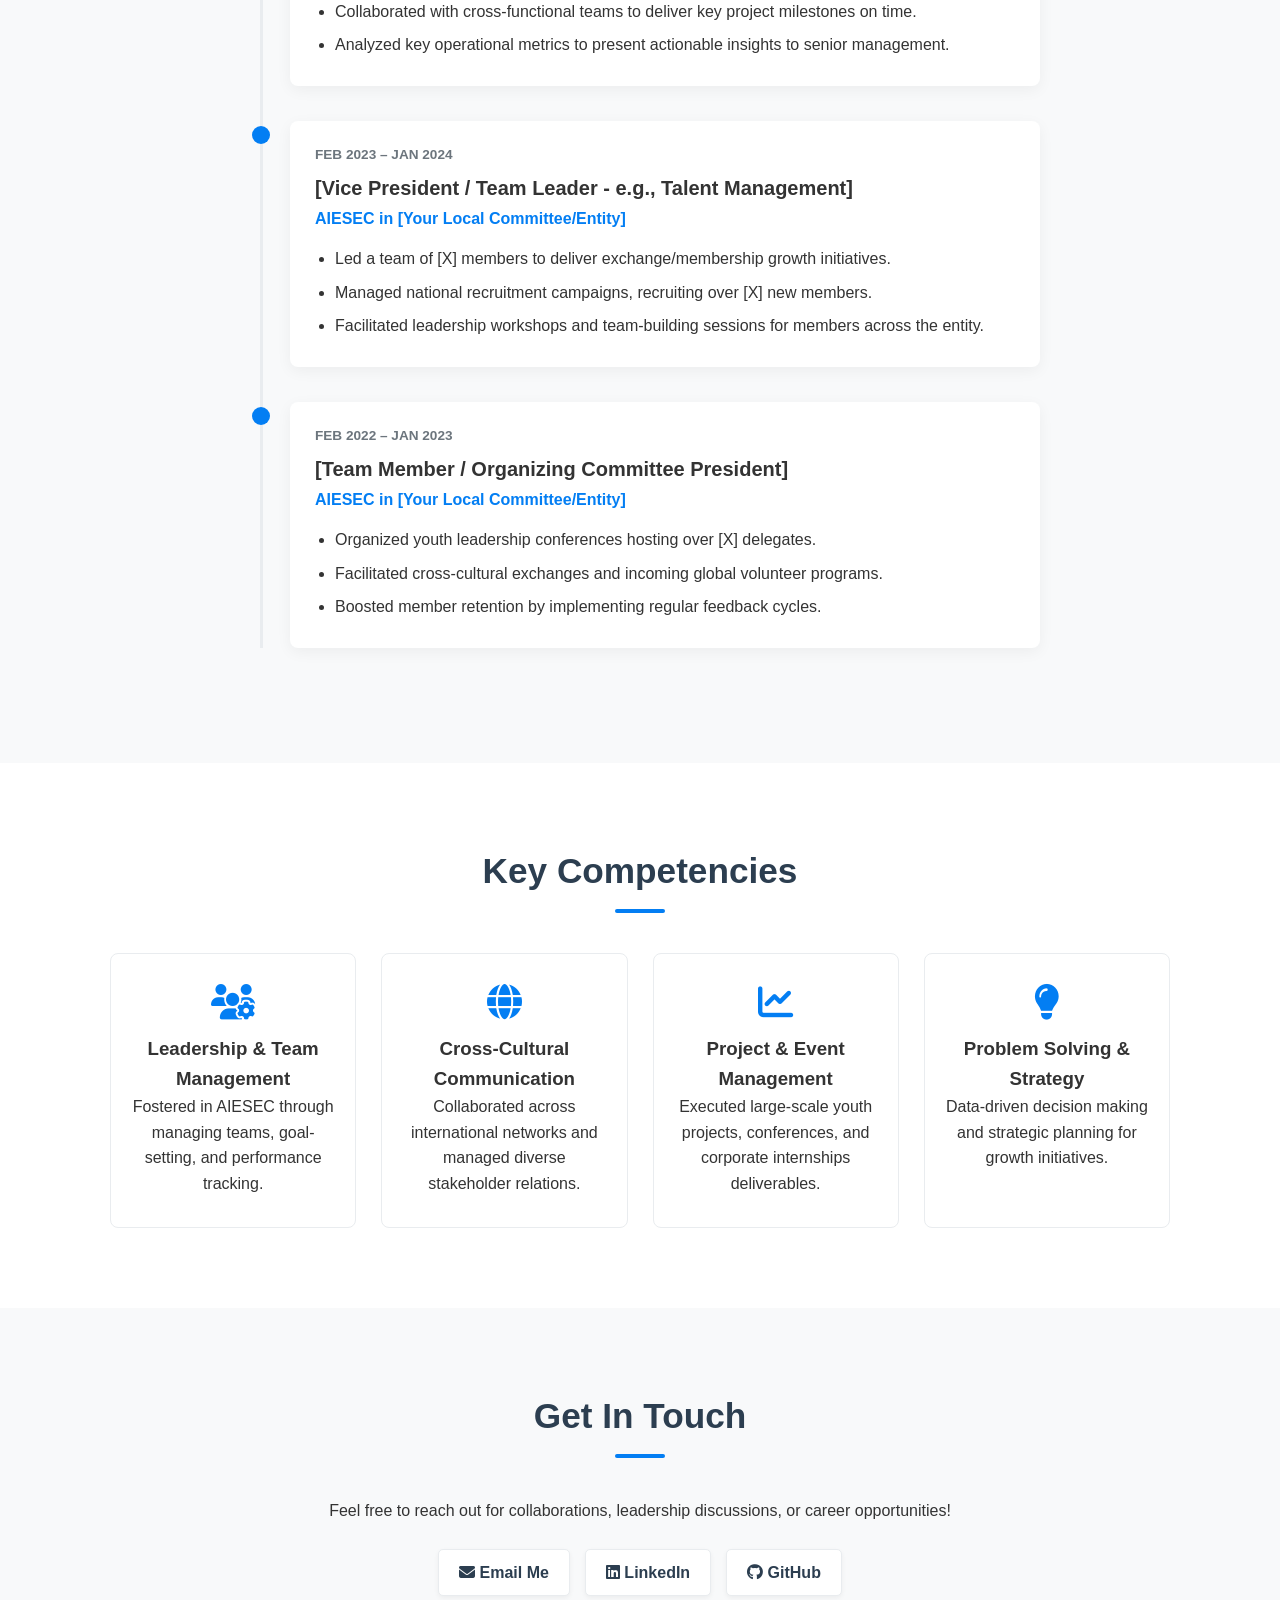
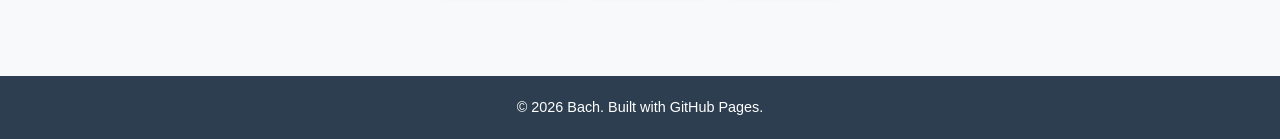
==== commit c0837d6a: "Update index.html" ====
--- a/index.html
+++ b/index.html
@@ -31,7 +31,7 @@
     <div class="hero-content">
       <div class="hero-text">
         <h1>Hi, I'm <span class="highlight">Bachtiar Nur Alam</span> 👋</h1>
-      <h2>AIESEC Alumnae | Organizational Development/Operations</h2>
+      <h2>AIESEC Alumnae | Organizational Development & Operations Specialist</h2>
         <p>Passionate about youth leadership, cross-cultural collaboration, and driving tangible impact through strategic initiatives.</p>
         <div class="hero-buttons">
           <a href="#experience" class="btn btn-primary">View Experience</a>
@@ -153,16 +153,16 @@
       <h2 class="section-title">Get In Touch</h2>
       <p>Feel free to reach out for collaborations, leadership discussions, or career opportunities!</p>
       <div class="contact-links">
-        <a href="mailto:your.email@example.com" class="contact-btn"><i class="fas fa-envelope"></i> Email Me</a>
-        <a href="https://linkedin.com/in/yourprofile" target="_blank" class="contact-btn"><i class="fab fa-linkedin"></i> LinkedIn</a>
-        <a href="https://github.com/yourusername" target="_blank" class="contact-btn"><i class="fab fa-github"></i> GitHub</a>
+        <a href="mailto:bachnuralam@gmail.com" class="contact-btn"><i class="fas fa-envelope"></i> Email Me</a>
+        <a href="https://linkedin.com/in/bachtiarnuralam" target="_blank" class="contact-btn"><i class="fab fa-linkedin"></i> LinkedIn</a>
+        <a href="https://github.com/bachnuralam" target="_blank" class="contact-btn"><i class="fab fa-github"></i> GitHub</a>
       </div>
     </div>
   </section>
 
   <!-- Footer -->
   <footer>
-    <p>&copy; 2026 Your Name. Built with GitHub Pages.</p>
+    <p>&copy; 2026 Bach. Built with GitHub Pages.</p>
   </footer>
 
   <script src="script.js"></script>
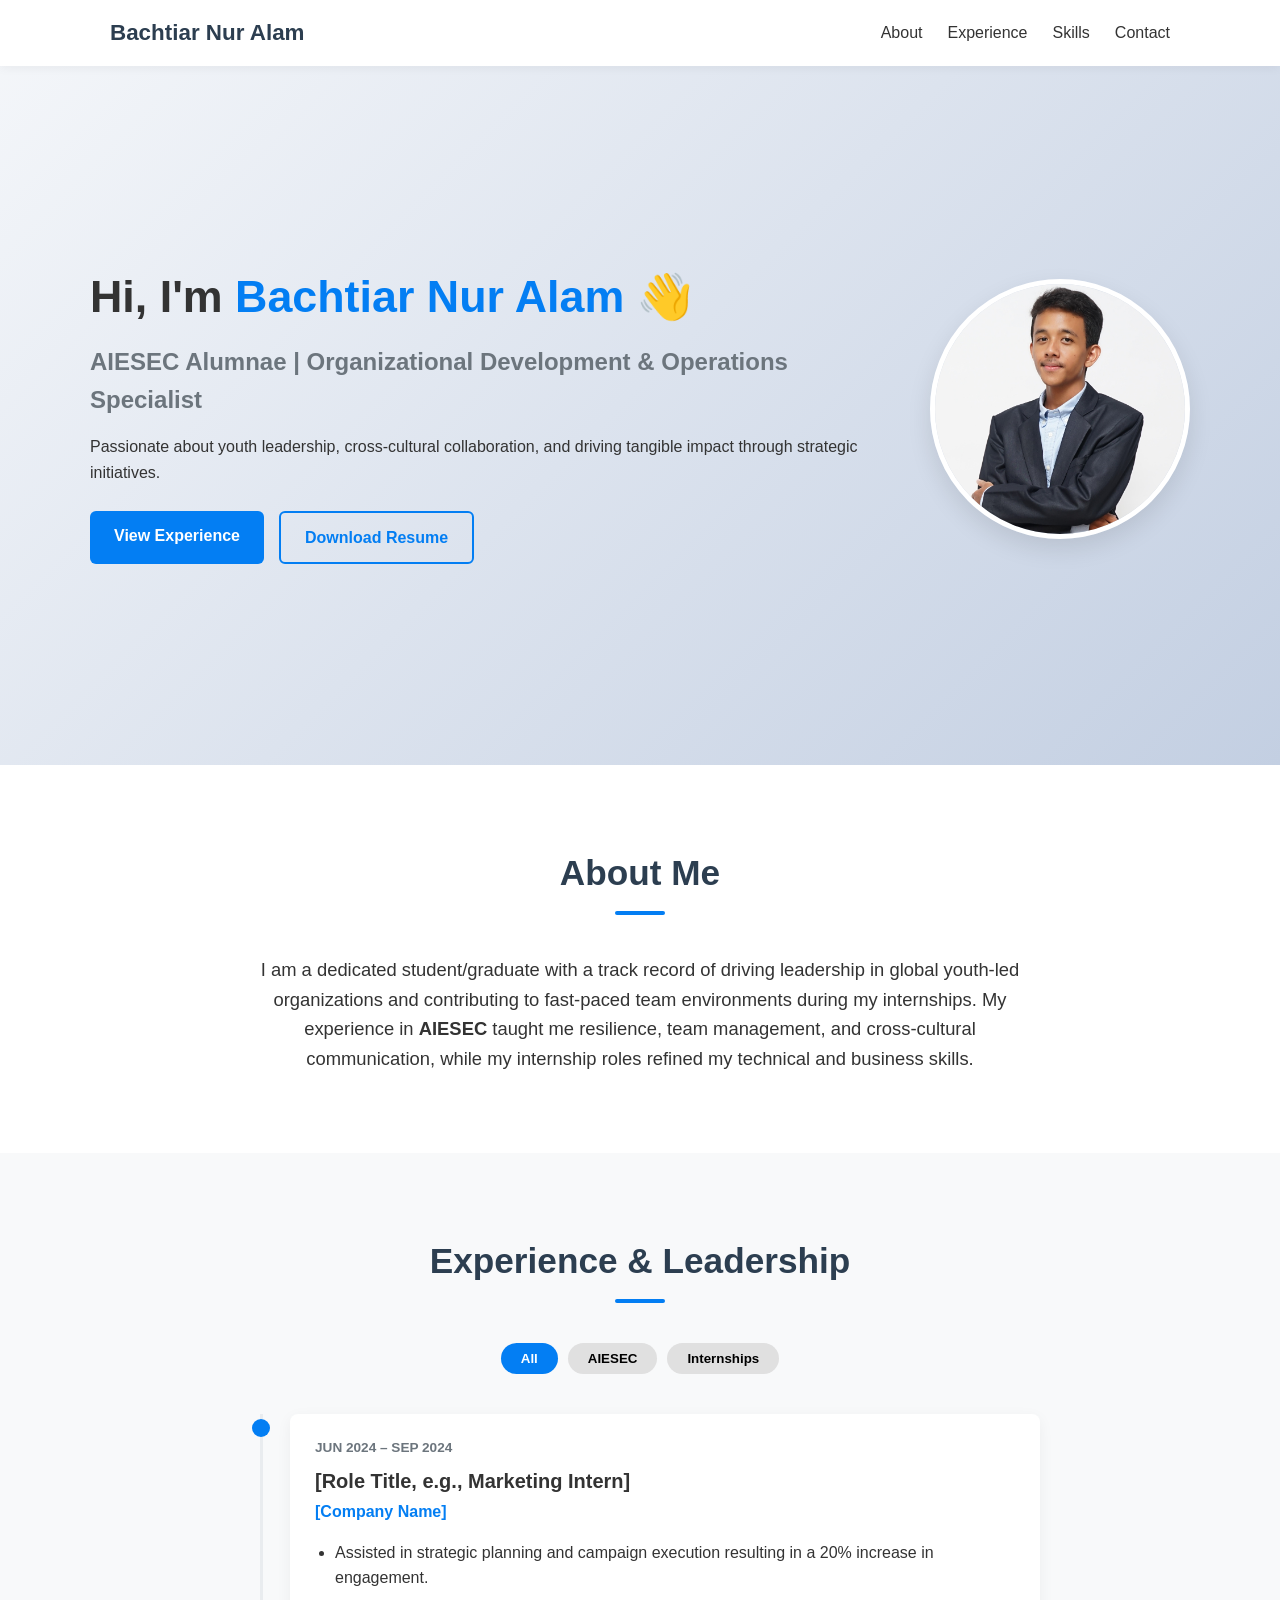
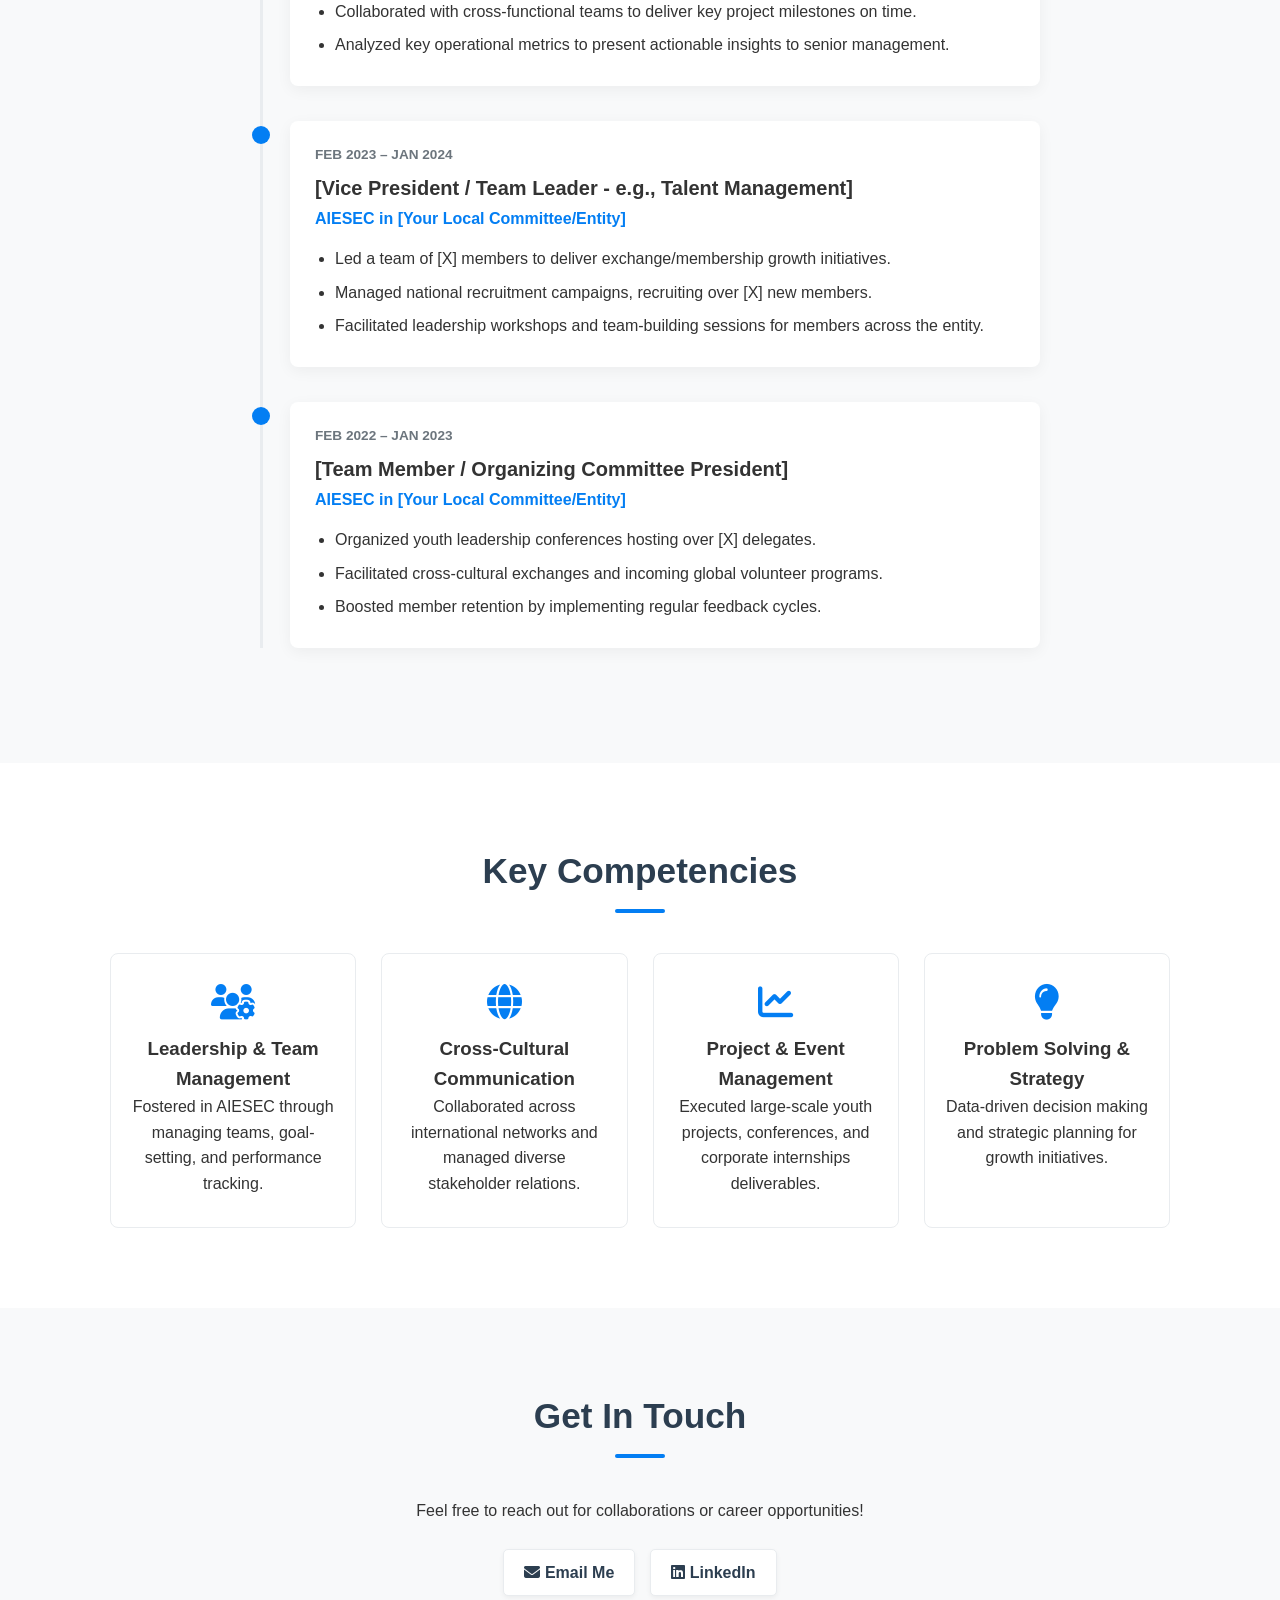
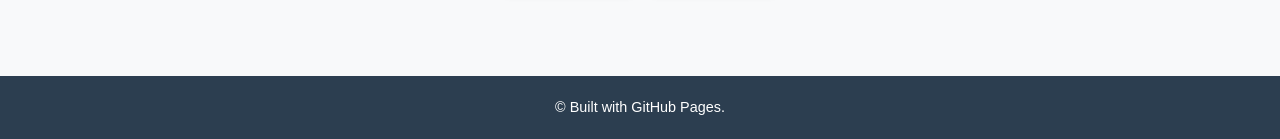
==== commit 0f717f00: "Remove mention of leadership discussions and GitHub link" ====
--- a/index.html
+++ b/index.html
@@ -151,18 +151,17 @@
   <section id="contact" class="section bg-light">
     <div class="container text-center">
       <h2 class="section-title">Get In Touch</h2>
-      <p>Feel free to reach out for collaborations, leadership discussions, or career opportunities!</p>
+      <p>Feel free to reach out for collaborations or career opportunities!</p>
       <div class="contact-links">
         <a href="mailto:bachnuralam@gmail.com" class="contact-btn"><i class="fas fa-envelope"></i> Email Me</a>
         <a href="https://linkedin.com/in/bachtiarnuralam" target="_blank" class="contact-btn"><i class="fab fa-linkedin"></i> LinkedIn</a>
-        <a href="https://github.com/bachnuralam" target="_blank" class="contact-btn"><i class="fab fa-github"></i> GitHub</a>
       </div>
     </div>
   </section>
 
   <!-- Footer -->
   <footer>
-    <p>&copy; 2026 Bach. Built with GitHub Pages.</p>
+    <p>&copy; Built with GitHub Pages.</p>
   </footer>
 
   <script src="script.js"></script>
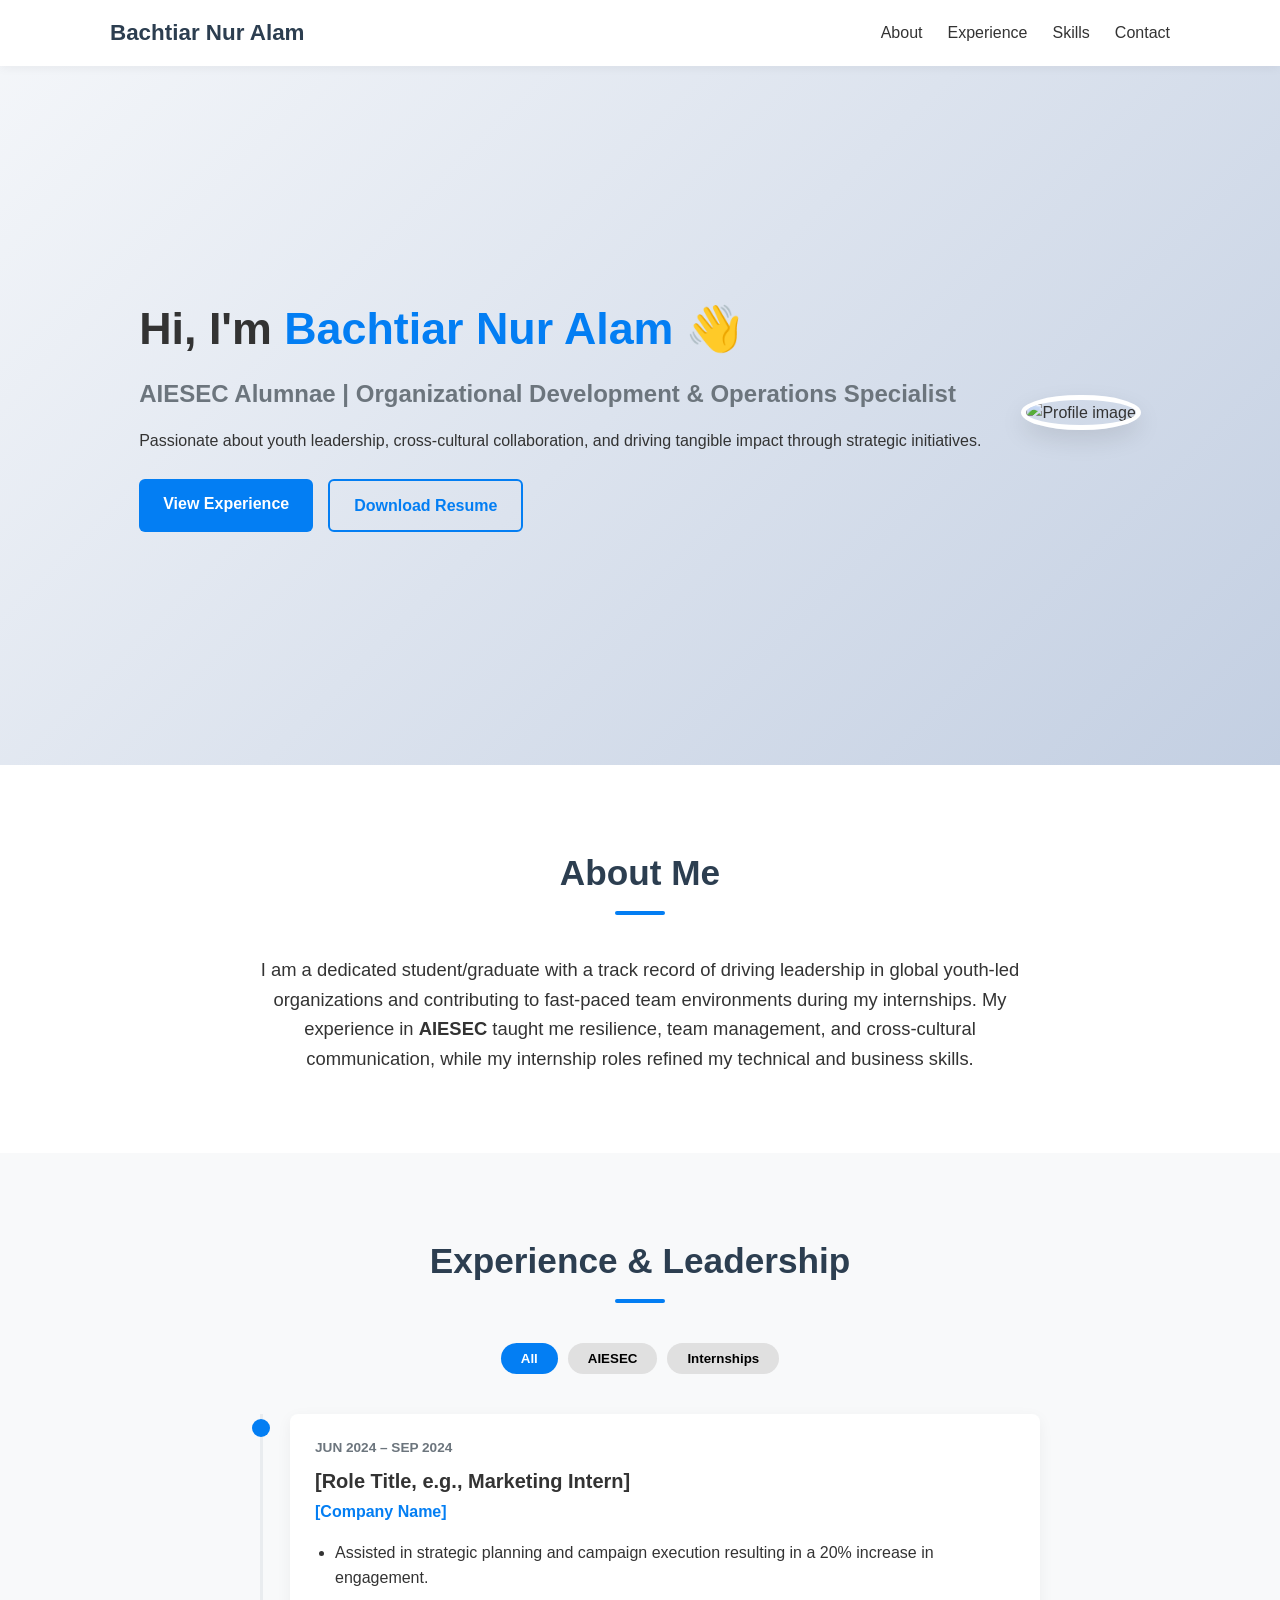
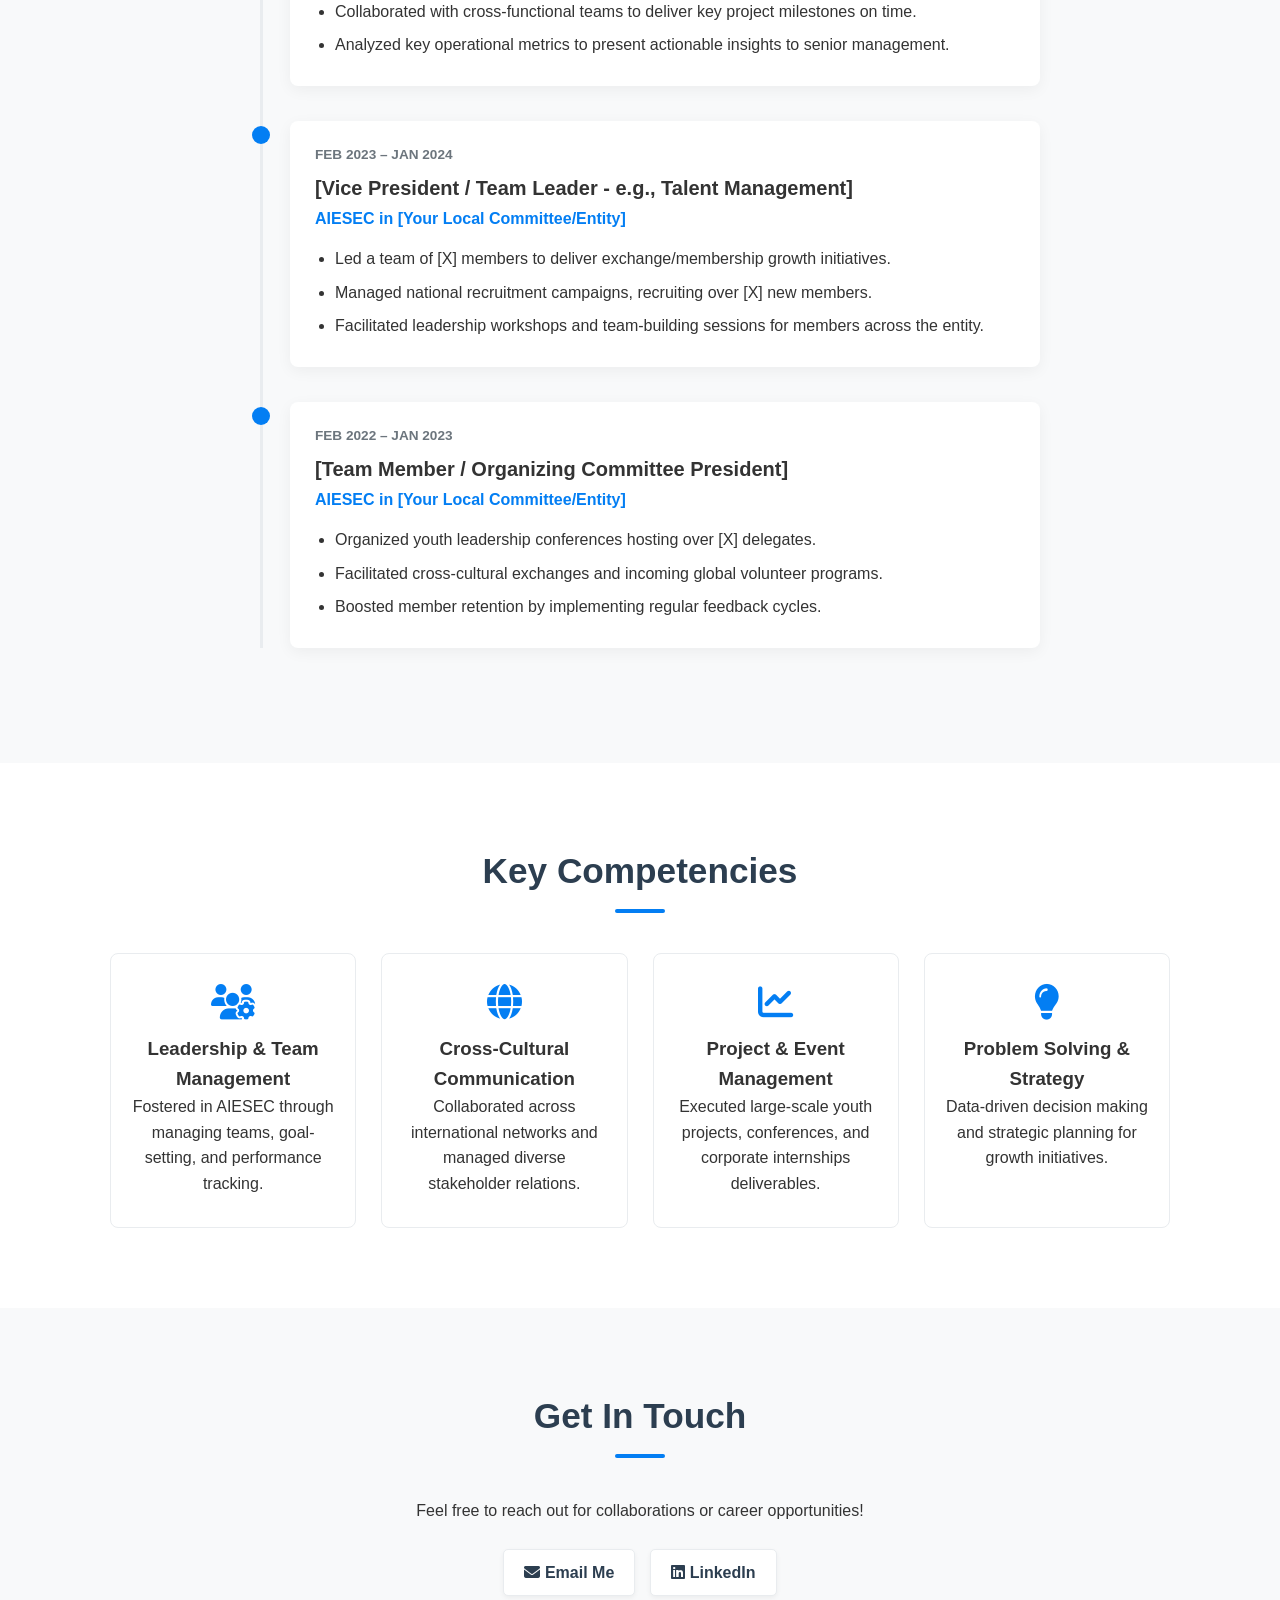
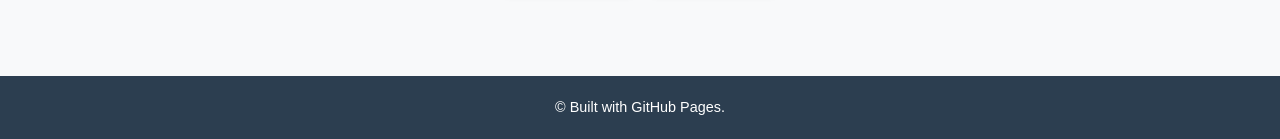
==== commit 7374127a: "Update index.html" ====
--- a/index.html
+++ b/index.html
@@ -40,7 +40,7 @@
       </div>
       <div class="hero-image">
         <!-- Replace src with your image path later -->
-        <img src="assets/images/profile.jpg" alt="Your Name" />
+       <img src="https://raw.githubusercontent.com/bachnuralam/my-portfolio/main/assets/images/profile.jpg" alt="Profile image">
       </div>
     </div>
   </header>
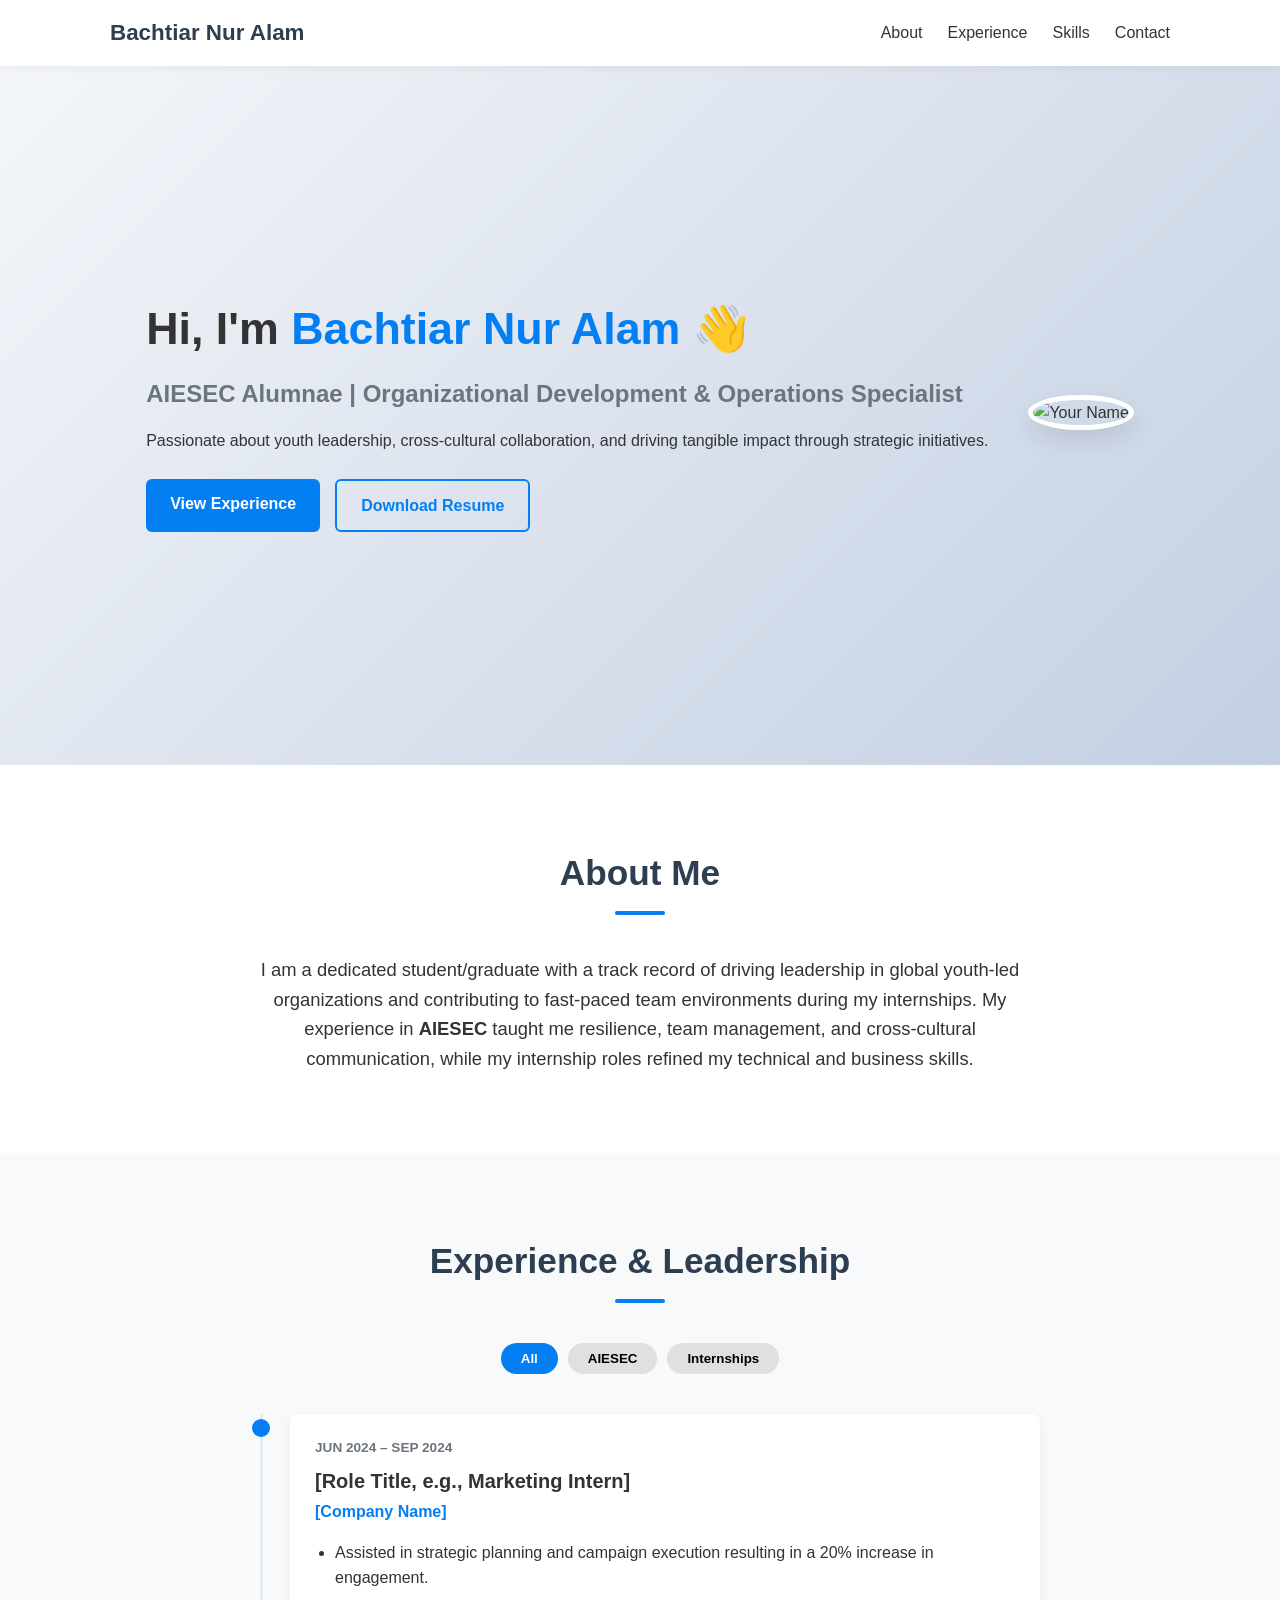
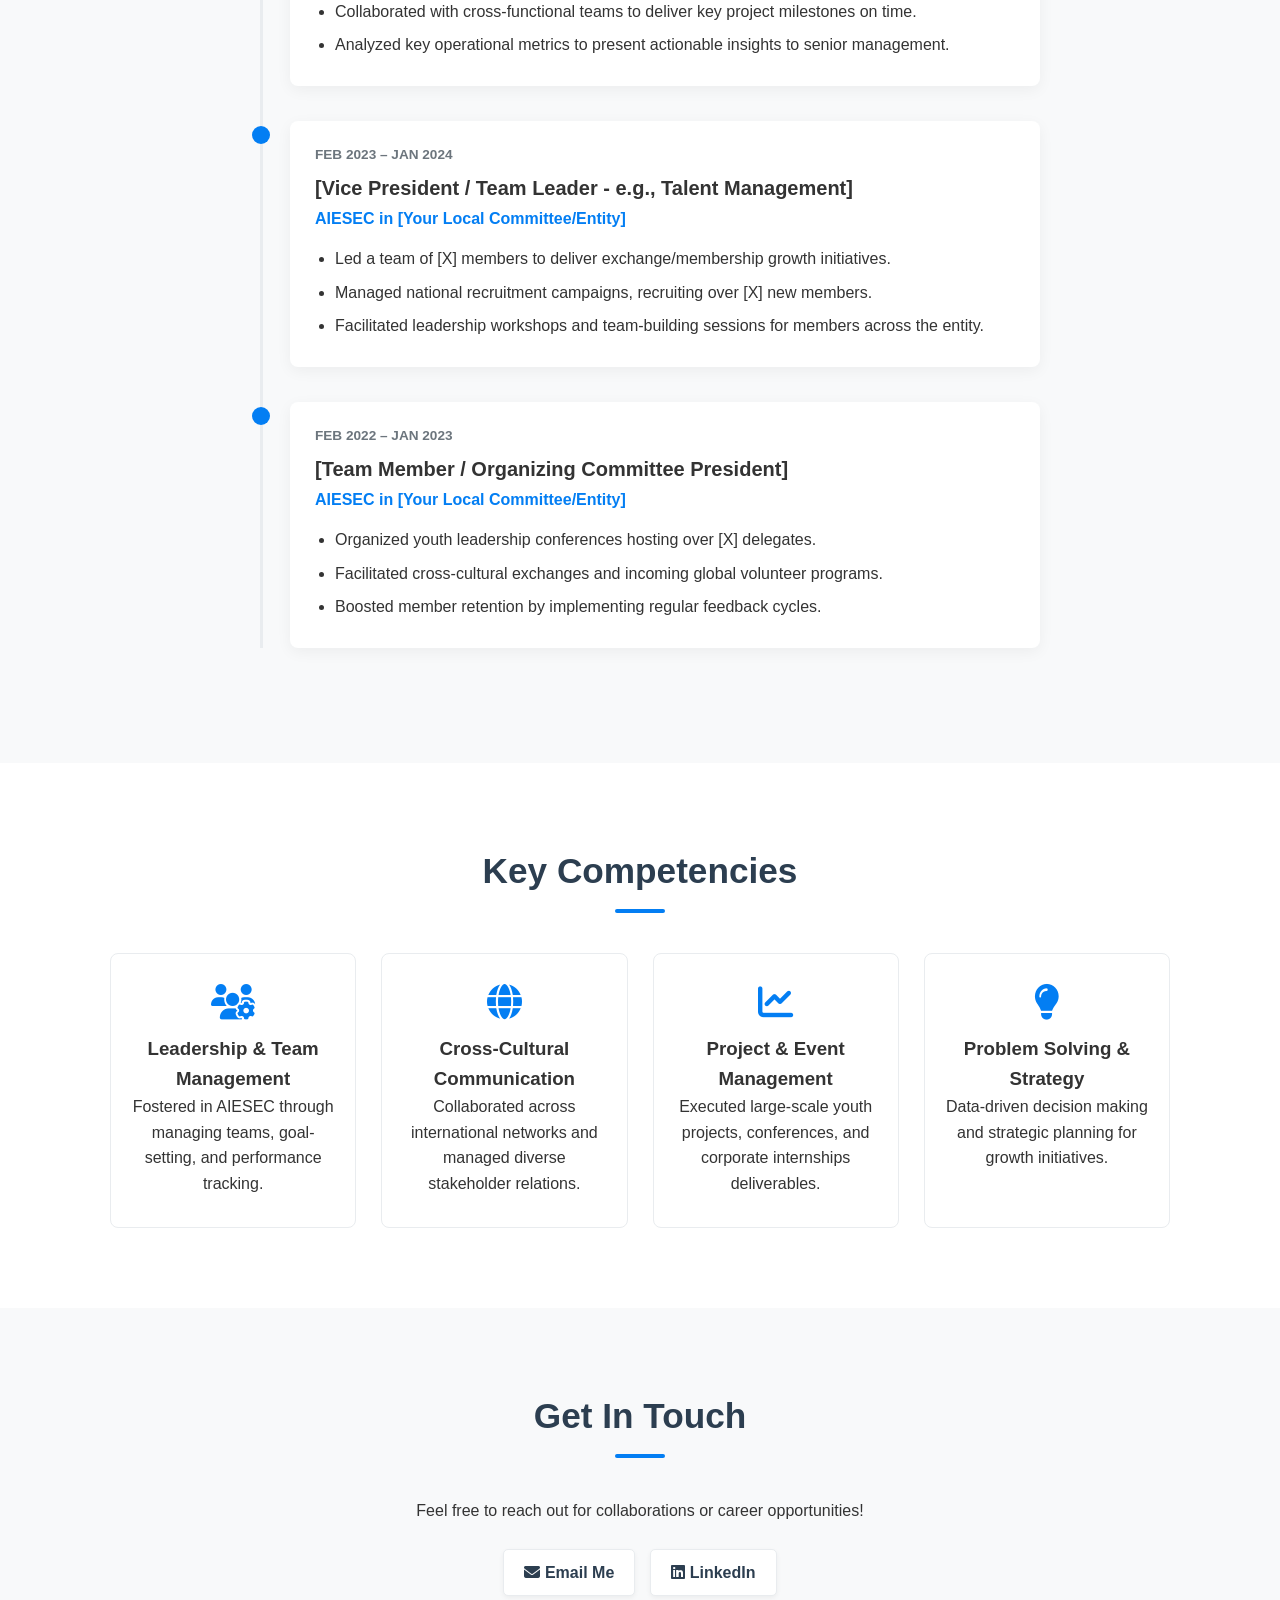
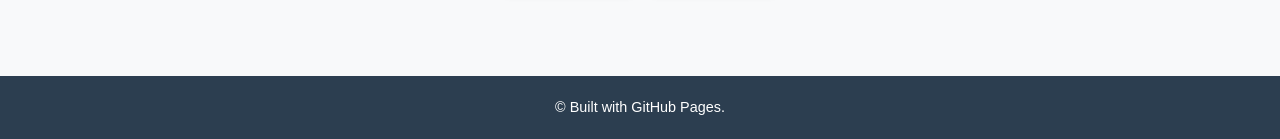
==== commit 18473ad9: "Update index.html" ====
--- a/index.html
+++ b/index.html
@@ -40,7 +40,7 @@
       </div>
       <div class="hero-image">
         <!-- Replace src with your image path later -->
-       <img src="https://raw.githubusercontent.com/bachnuralam/my-portfolio/main/assets/images/profile.jpg" alt="Profile image">
+       <img src="assets/images/profile.jpg" alt="Your Name" />
       </div>
     </div>
   </header>
